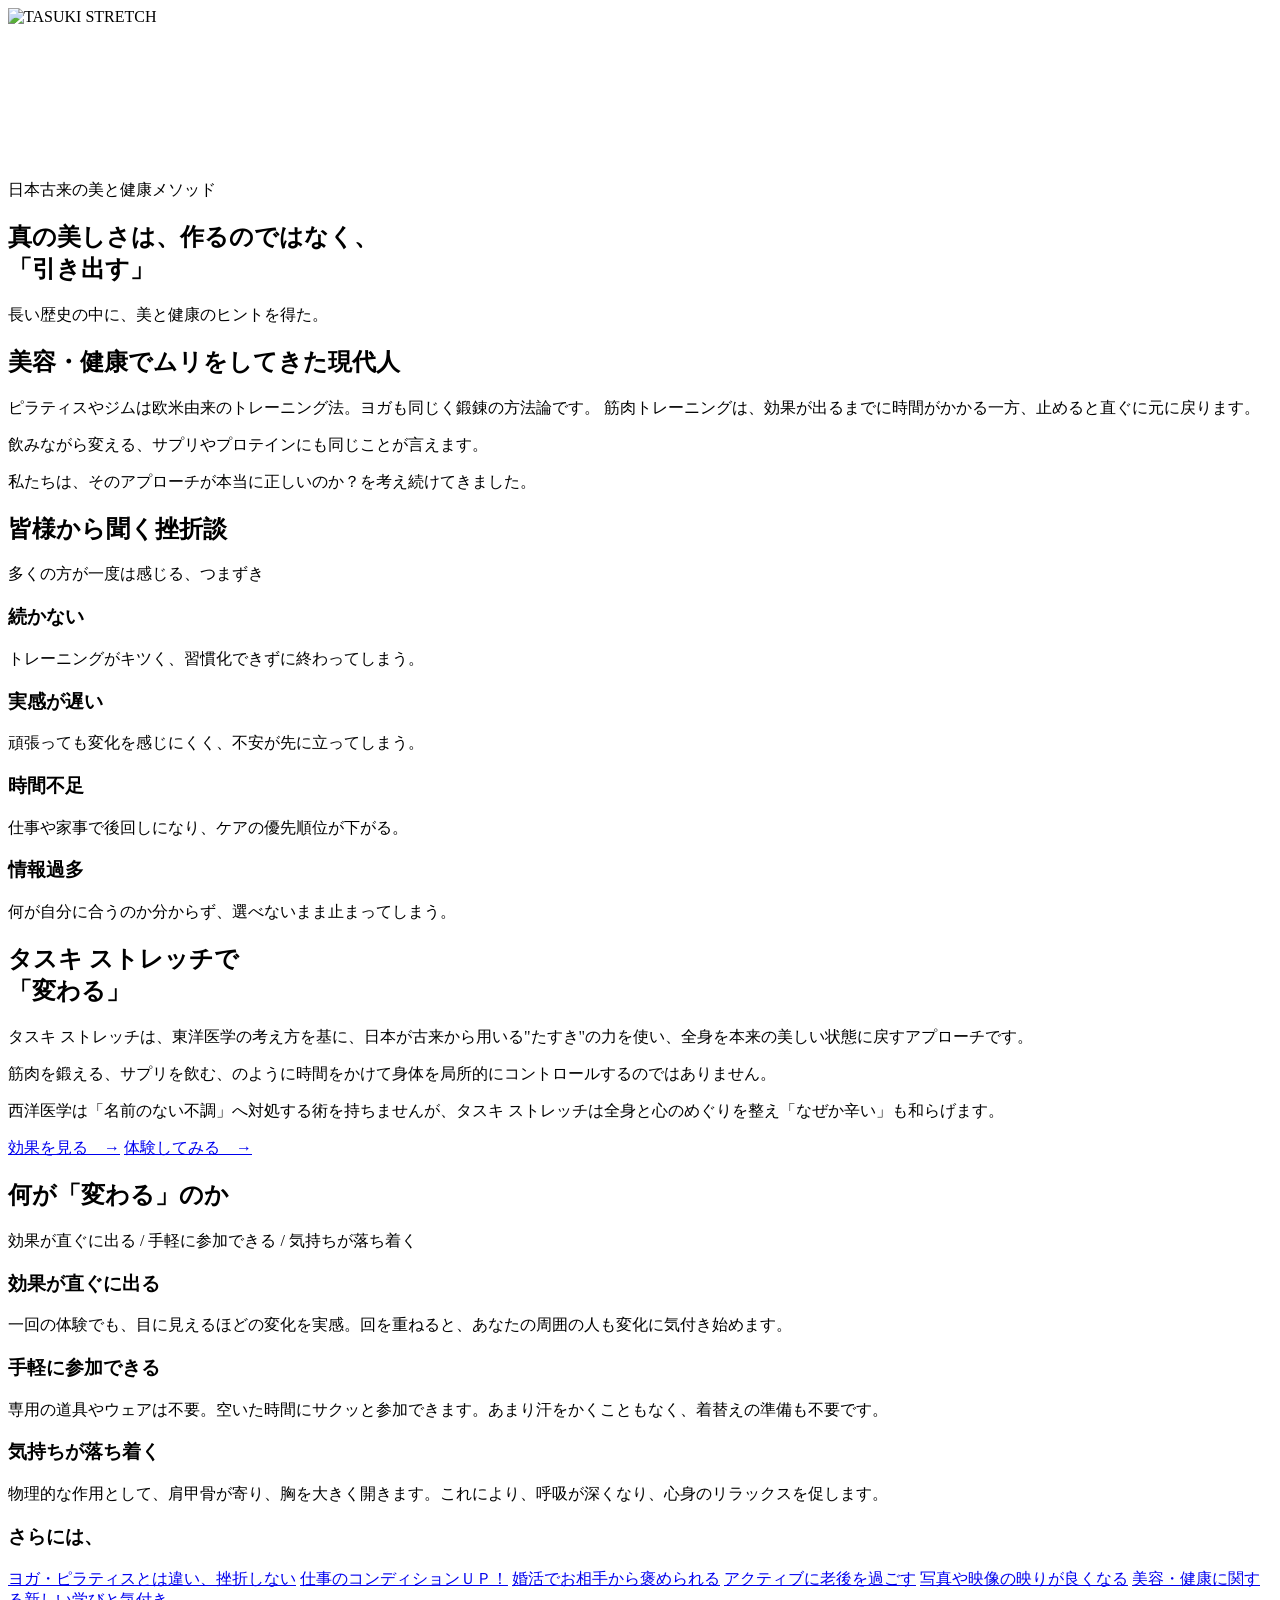
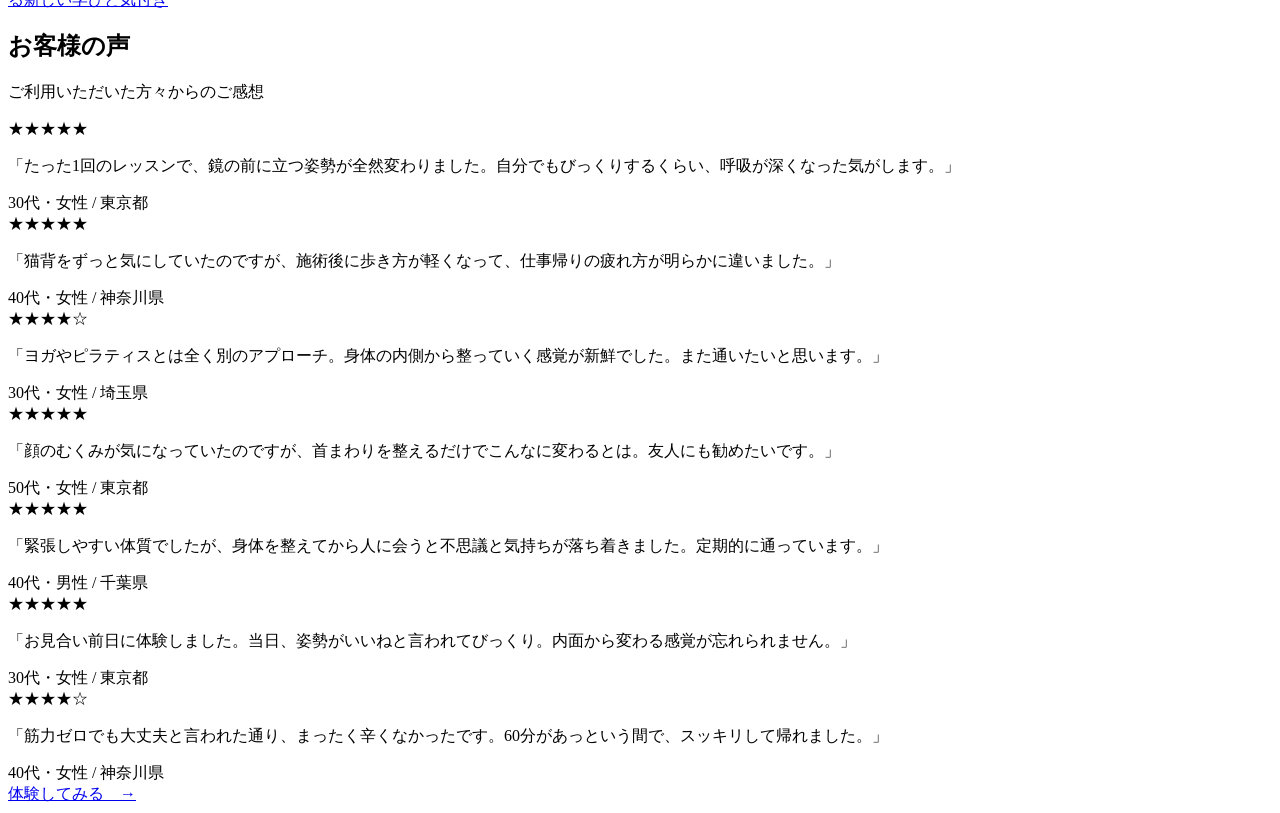
==== tasuki.ibjapan.jp/dev/index.html @ 0902533d "contents changed" ====
<!doctype html>
<html lang="ja">
<head>
	<meta charset="utf-8" />
	<meta name="viewport" content="width=device-width, initial-scale=1" />
	<meta name="description" content="日本古来のタスキを用いて身体と心を整える、タスキストレッチのサービスブランドページ。" />
	<title>トップ | TASUKI STRETCH</title>
	<link rel="icon" href="favicon.ico" sizes="any" />
	<link rel="icon" type="image/png" href="favicon-32x32.png" sizes="32x32" />
	<link rel="apple-touch-icon" href="apple-touch-icon.png" />
	<link rel="stylesheet" href="styles.css" />
</head>
<body>
	<div class="obi-opening" aria-hidden="true">
		<div class="obi-band" style="--obi-color: rgba(214, 109, 125, .90); --obi-dir: -1;"></div>
		<div class="obi-band" style="--obi-color: rgba(198, 146, 64, .88); --obi-dir: 1;"></div>
		<div class="obi-band" style="--obi-color: rgba(104, 156, 123, .88); --obi-dir: -1;"></div>
		<div class="obi-band" style="--obi-color: rgba(96, 155, 180, .88); --obi-dir: 1;"></div>
		<div class="obi-band" style="--obi-color: rgba(200, 188, 171, .88); --obi-dir: -1;"></div>
		<img class="obi-logo" src="images/tasuki-logo.png" alt="TASUKI STRETCH" />
	</div>

	<div class="site-bg" aria-hidden="true">
		<canvas id="flow-canvas"></canvas>
		<div class="bg-noise"></div>
	</div>

	<header class="site-header">
		<div class="header-inner">
			<div id="shared-menu" data-menu-src="partials/menu.html" data-base-prefix=""></div>
		</div>
	</header>

	<main id="top">
		<section class="hero container" aria-label="ファーストビュー">
			<div class="hero-inner">
				<span class="kicker" data-hero-step>日本古来の美と健康メソッド</span>
				<h1 data-hero-step>真の美しさは、作るのではなく、<br />「引き出す」</h1>
				<p class="hero-sub" data-hero-step>長い歴史の中に、美と健康のヒントを得た。</p>
			</div>
		</section>

		<section class="section" id="challenge" aria-labelledby="challenge-title">
			<div class="container grid-2">
				<h2 class="en-title label-vertical en" data-reveal><span>美容・健康でムリ</span><span>をしてきた現代人</span></h2>
				<div class="manifesto-copy" id="challenge-title">
					<p class="fade-line">ピラティスやジムは欧米由来のトレーニング法。ヨガも同じく鍛錬の方法論です。
						筋肉トレーニングは、効果が出るまでに時間がかかる一方、止めると直ぐに元に戻ります。</p>
					<p class="fade-line">飲みながら変える、サプリやプロテインにも同じことが言えます。</p>
					<p class="fade-line">私たちは、そのアプローチが本当に正しいのか？を考え続けてきました。</p>
				</div>
			</div>
		</section>

		<section class="section setbacks" id="setbacks" aria-labelledby="setbacks-title">
			<div class="container">
				<div class="section-head" data-reveal>
					<h2 class="en-title" id="setbacks-title">皆様から聞く挫折談</h2>
					<p>多くの方が一度は感じる、つまずき</p>
				</div>
				<div class="setback-grid">
					<article class="setback-card" data-reveal>
						<h3>続かない</h3>
						<p>トレーニングがキツく、習慣化できずに終わってしまう。</p>
					</article>
					<article class="setback-card" data-reveal>
						<h3>実感が遅い</h3>
						<p>頑張っても変化を感じにくく、不安が先に立ってしまう。</p>
					</article>
					<article class="setback-card" data-reveal>
						<h3>時間不足</h3>
						<p>仕事や家事で後回しになり、ケアの優先順位が下がる。</p>
					</article>
					<article class="setback-card" data-reveal>
						<h3>情報過多</h3>
						<p>何が自分に合うのか分からず、選べないまま止まってしまう。</p>
					</article>
				</div>
			</div>
		</section>

		<section class="section" id="manifesto" aria-labelledby="manifesto-title">
			<div class="container grid-2">
				<h2 class="en-title label-vertical en" data-reveal>タスキ ストレッチで</br>「変わる」</h2>
				<div class="manifesto-copy" id="manifesto-title">
					<p class="fade-line">タスキ ストレッチは、東洋医学の考え方を基に、日本が古来から用いる"たすき"の力を使い、全身を本来の美しい状態に戻すアプローチです。</p>
					<p class="fade-line">筋肉を鍛える、サプリを飲む、のように時間をかけて身体を局所的にコントロールするのではありません。</p>
					<p class="fade-line">西洋医学は「名前のない不調」へ対処する術を持ちませんが、タスキ ストレッチは全身と心のめぐりを整え「なぜか辛い」も和らげます。</p>
				</div>
			</div>
		</section>

		<div class="container manifesto-effect-cta" data-reveal>
			<a class="btn" href="effect/index.html">効果を見る　→</a>
			<a class="btn" href="https://reserva.be/tasukistretch/reserve?mode=service_staff&search_evt_no=13eJwzNTa3MDIHAARiAUE" target="_blank" rel="noopener noreferrer">体験してみる　→</a>
		</div>

		<section class="section" id="technology" aria-labelledby="technology-title">
			<div class="container">
				<div class="section-head" data-reveal>
					  <h2 class="en-title" id="technology-title">何が「変わる」のか</h2>
					  <p>効果が直ぐに出る / 手軽に参加できる / 気持ちが落ち着く</p>
				</div>

				<div class="tech-grid">
					<article class="tech-card" data-reveal>
						<div class="tech-media tech-1" role="img" aria-label="生薬を抽象化した立体表現"></div>
						<div class="tech-body">
							  <h3>効果が直ぐに出る</h3>
							<p>一回の体験でも、目に見えるほどの変化を実感。回を重ねると、あなたの周囲の人も変化に気付き始めます。</p>
						</div>
					</article>

					<article class="tech-card" data-reveal>
						<div class="tech-media tech-2" role="img" aria-label="経絡を模した光の抽象ライン"></div>
						<div class="tech-body">
							  <h3>手軽に参加できる</h3>
							<p>専用の道具やウェアは不要。空いた時間にサクッと参加できます。あまり汗をかくこともなく、着替えの準備も不要です。</p>
						</div>
					</article>

					<article class="tech-card" data-reveal>
						<div class="tech-media tech-3" role="img" aria-label="気血水の巡りを示す粒子の流れ"></div>
						<div class="tech-body">
							  <h3>気持ちが落ち着く</h3>
							<p>物理的な作用として、肩甲骨が寄り、胸を大きく開きます。これにより、呼吸が深くなり、心身のリラックスを促します。</p>
						</div>
					</article>
				</div>

				<h3 class="change-links-title" data-reveal>さらには、</h3>

				<div class="change-links" data-reveal>
					<a class="change-link-card" href="effect/index.html#retry-fitness">ヨガ・ピラティスとは違い、挫折しない</a>
					<a class="change-link-card" href="effect/index.html#work-condition">仕事のコンディションＵＰ！</a>
					<a class="change-link-card" href="effect/index.html#marriage-activity">婚活でお相手から褒められる</a>
					<a class="change-link-card" href="effect/index.html#aging-care">アクティブに老後を過ごす</a>
					<a class="change-link-card" href="effect/index.html#photo-video">写真や映像の映りが良くなる</a>
					<a class="change-link-card" href="effect/index.html#beauty-health-insight">美容・健康に関する新しい学びと気付き</a>
				</div>
			</div>
		</section>

		<section class="section voices" id="voices" aria-labelledby="voices-title">
			<div class="container">
				<div class="section-head" data-reveal>
					<h2 class="en-title" id="voices-title">お客様の声</h2>
					<p>ご利用いただいた方々からのご感想</p>
				</div>
				<div class="voices-track" role="region" aria-label="お客様の声カルーセル">
					<article class="voice-card">
						<div class="voice-stars">★★★★★</div>
						<p class="voice-text">「たった1回のレッスンで、鏡の前に立つ姿勢が全然変わりました。自分でもびっくりするくらい、呼吸が深くなった気がします。」</p>
						<div class="voice-author"><div class="voice-avatar" aria-hidden="true"></div><span>30代・女性 / 東京都</span></div>
					</article>
					<article class="voice-card">
						<div class="voice-stars">★★★★★</div>
						<p class="voice-text">「猫背をずっと気にしていたのですが、施術後に歩き方が軽くなって、仕事帰りの疲れ方が明らかに違いました。」</p>
						<div class="voice-author"><div class="voice-avatar" aria-hidden="true"></div><span>40代・女性 / 神奈川県</span></div>
					</article>
					<article class="voice-card">
						<div class="voice-stars">★★★★☆</div>
						<p class="voice-text">「ヨガやピラティスとは全く別のアプローチ。身体の内側から整っていく感覚が新鮮でした。また通いたいと思います。」</p>
						<div class="voice-author"><div class="voice-avatar" aria-hidden="true"></div><span>30代・女性 / 埼玉県</span></div>
					</article>
					<article class="voice-card">
						<div class="voice-stars">★★★★★</div>
						<p class="voice-text">「顔のむくみが気になっていたのですが、首まわりを整えるだけでこんなに変わるとは。友人にも勧めたいです。」</p>
						<div class="voice-author"><div class="voice-avatar" aria-hidden="true"></div><span>50代・女性 / 東京都</span></div>
					</article>
					<article class="voice-card">
						<div class="voice-stars">★★★★★</div>
						<p class="voice-text">「緊張しやすい体質でしたが、身体を整えてから人に会うと不思議と気持ちが落ち着きました。定期的に通っています。」</p>
						<div class="voice-author"><div class="voice-avatar" aria-hidden="true"></div><span>40代・男性 / 千葉県</span></div>
					</article>
					<article class="voice-card">
						<div class="voice-stars">★★★★★</div>
						<p class="voice-text">「お見合い前日に体験しました。当日、姿勢がいいねと言われてびっくり。内面から変わる感覚が忘れられません。」</p>
						<div class="voice-author"><div class="voice-avatar" aria-hidden="true"></div><span>30代・女性 / 東京都</span></div>
					</article>
					<article class="voice-card">
						<div class="voice-stars">★★★★☆</div>
						<p class="voice-text">「筋力ゼロでも大丈夫と言われた通り、まったく辛くなかったです。60分があっという間で、スッキリして帰れました。」</p>
						<div class="voice-author"><div class="voice-avatar" aria-hidden="true"></div><span>40代・女性 / 神奈川県</span></div>
					</article>
				</div>
			</div>
		</section>

		<div class="container voices-cta" data-reveal>
			<a class="btn" href="https://reserva.be/tasukistretch/reserve?mode=service_staff&search_evt_no=13eJwzNTa3MDIHAARiAUE" target="_blank" rel="noopener noreferrer">体験してみる　→</a>
		</div>

	</main>

	<div id="shared-footer" data-footer-src="partials/footer.html" data-base-prefix=""></div>

	<script src="menu-loader.js" defer></script>
	<script src="footer-loader.js" defer></script>
	<script src="main.js" defer></script>
</body>
</html>
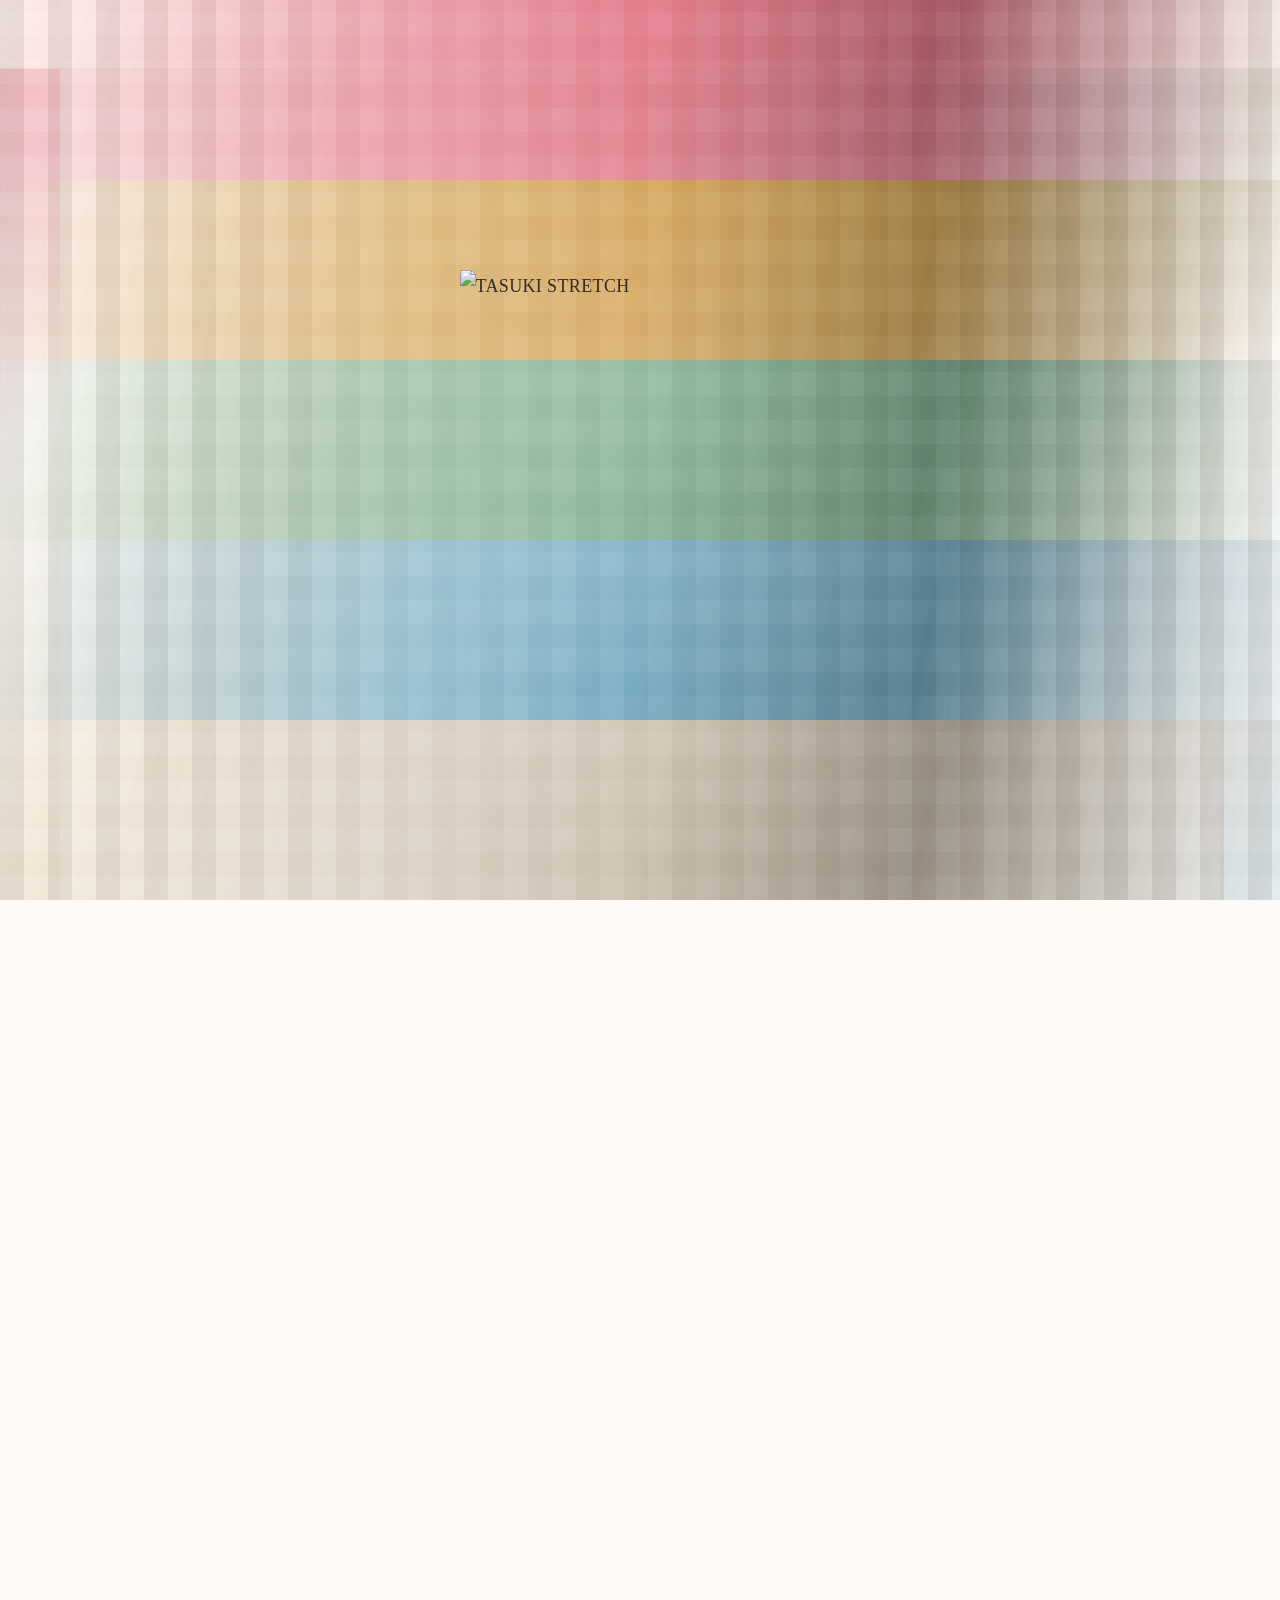
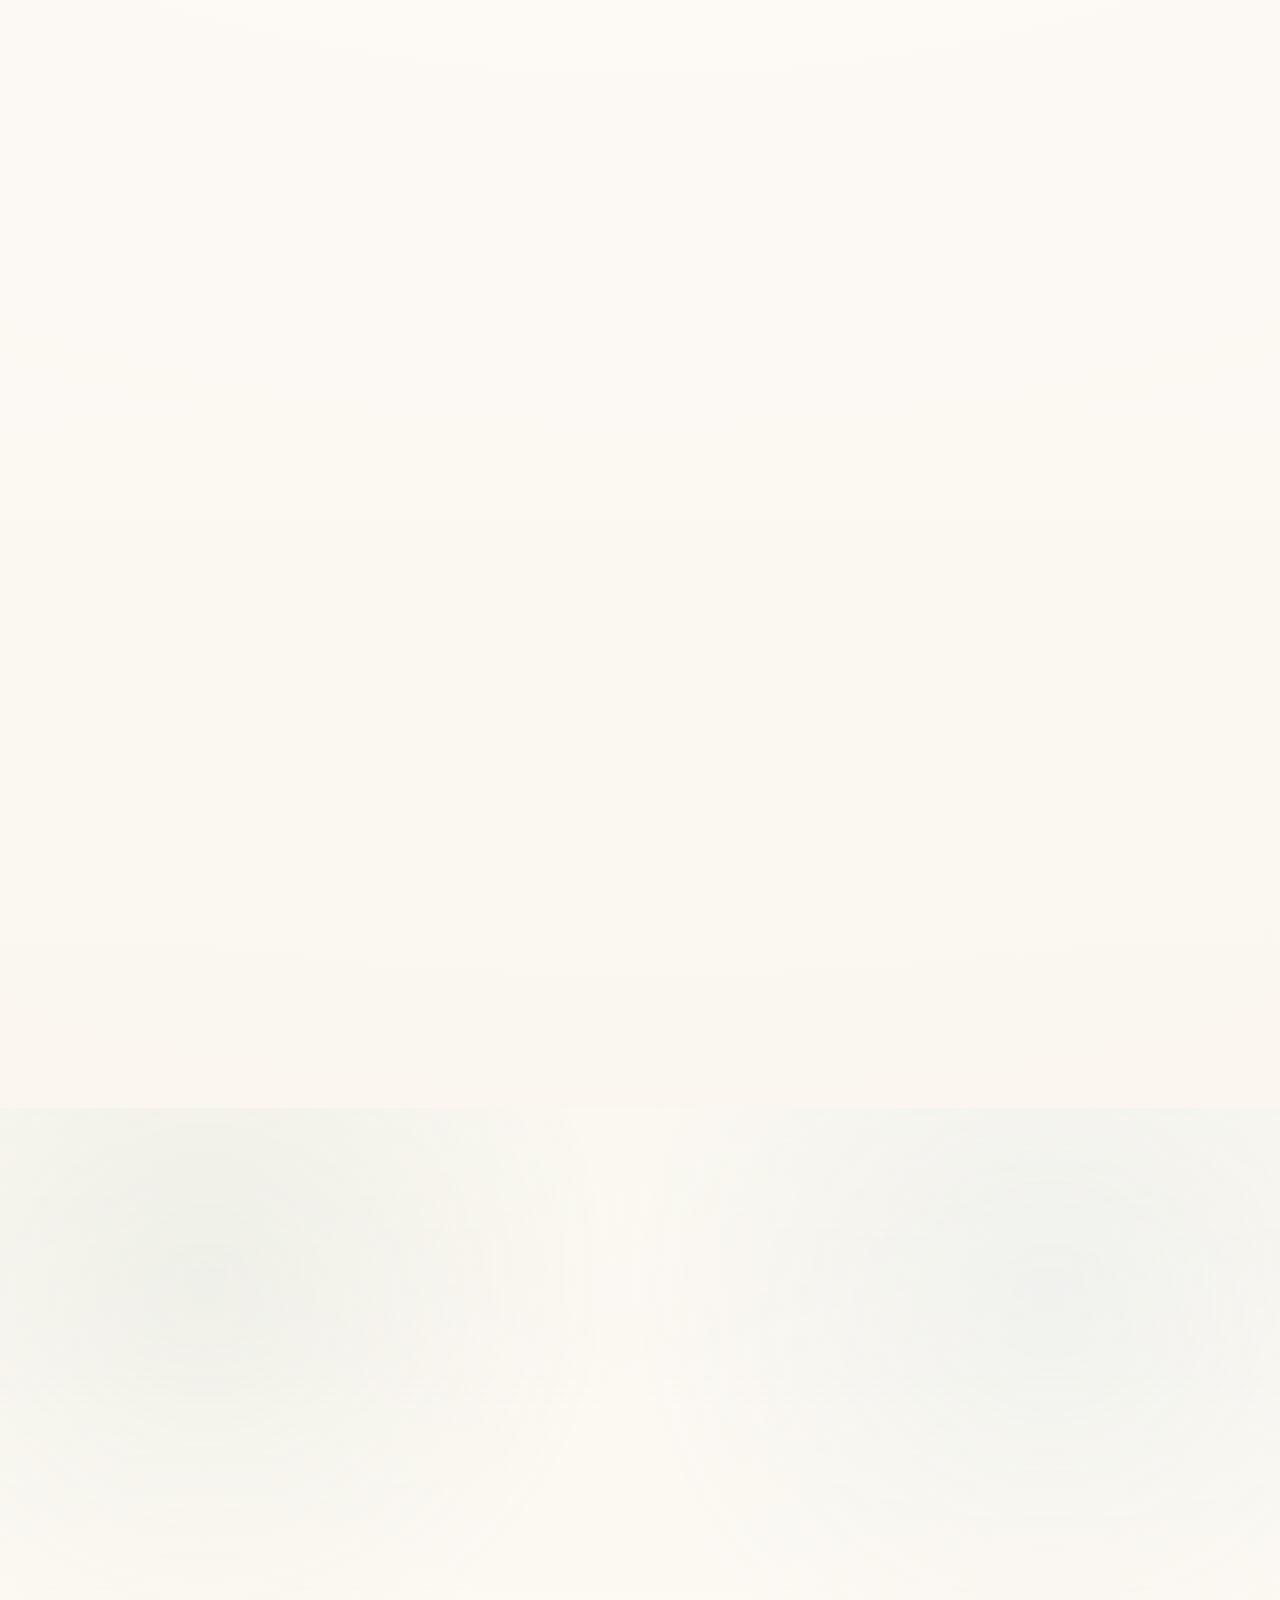
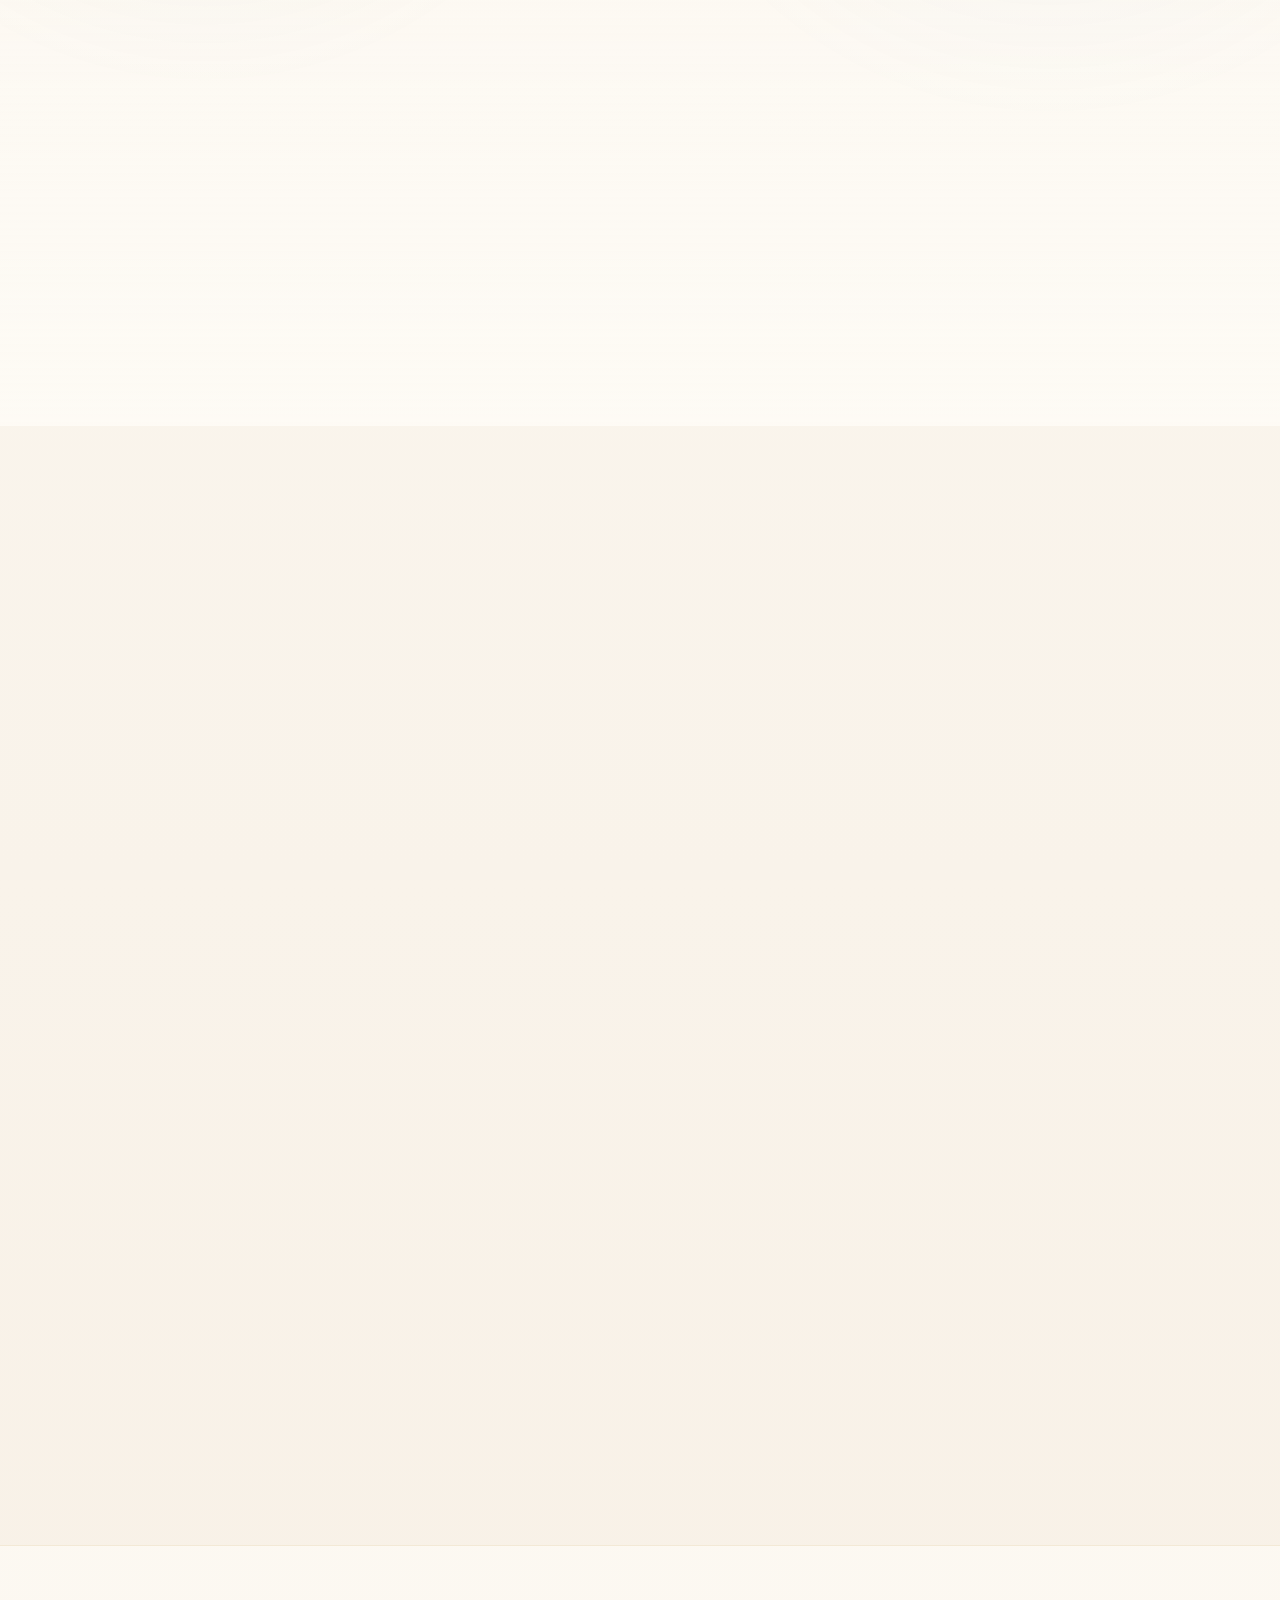
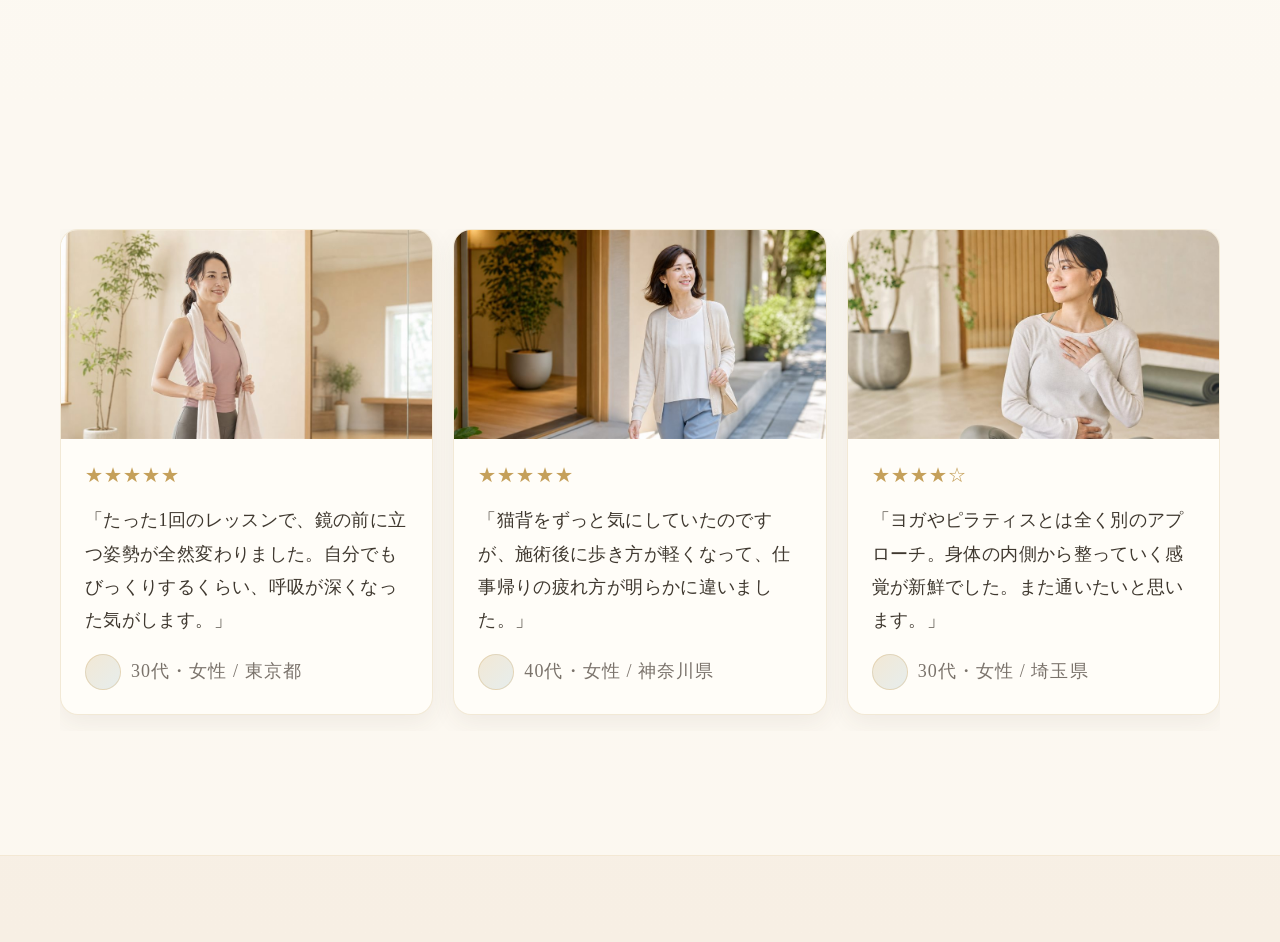
==== commit 99aa2f30: "update contents" ====
--- a/tasuki.ibjapan.jp/dev/index.html
+++ b/tasuki.ibjapan.jp/dev/index.html
@@ -95,6 +95,39 @@
 			<a class="btn" href="https://reserva.be/tasukistretch/reserve?mode=service_staff&search_evt_no=13eJwzNTa3MDIHAARiAUE" target="_blank" rel="noopener noreferrer">体験してみる　→</a>
 		</div>
 
+		<section class="section lesson" id="lesson" aria-labelledby="lesson-title">
+			<div class="container">
+				<div class="section-head lesson-head" data-reveal>
+					<h2 class="en-title" id="lesson-title">レッスン</h2>
+					<p>全身のツボと経絡を、<br />タスキと14のポーズで整える</p>
+				</div>
+
+				<div class="lesson-grid">
+					<article class="lesson-panel" data-reveal>
+						<figure class="lesson-visual">
+							<img src="images/lesson-meridians.jpg" alt="全身をめぐるツボと経絡の全体像" loading="lazy" />
+						</figure>
+						<div class="lesson-copy">
+							<span class="lesson-index">01</span>
+							<h3>全身をめぐるツボと経絡</h3>
+							<p>WHOにより世界的に認められた、全身をめぐる361個のツボとそれらを繋ぐ14本の経絡。タスキ ストレッチでは、そのゆがみが身体の不調につながると考え、全身のめぐりに着目します。</p>
+						</div>
+					</article>
+
+					<article class="lesson-panel" data-reveal>
+						<figure class="lesson-visual">
+							<img src="images/lesson-poses.jpg" alt="タスキを使った複数のストレッチポーズ" loading="lazy" />
+						</figure>
+						<div class="lesson-copy">
+							<span class="lesson-index">02</span>
+							<h3>14のポーズで全身を整える</h3>
+							<p>14のポーズにタスキを掛け合わせ、ツボと経絡を正しい位置へ戻すことで、身体の一部だけではなく、全身の不調を緩和するレッスンへ導きます。</p>
+						</div>
+					</article>
+				</div>
+			</div>
+		</section>
+
 		<section class="section" id="technology" aria-labelledby="technology-title">
 			<div class="container">
 				<div class="section-head" data-reveal>
@@ -149,39 +182,74 @@
 				</div>
 				<div class="voices-track" role="region" aria-label="お客様の声カルーセル">
 					<article class="voice-card">
-						<div class="voice-stars">★★★★★</div>
-						<p class="voice-text">「たった1回のレッスンで、鏡の前に立つ姿勢が全然変わりました。自分でもびっくりするくらい、呼吸が深くなった気がします。」</p>
-						<div class="voice-author"><div class="voice-avatar" aria-hidden="true"></div><span>30代・女性 / 東京都</span></div>
-					</article>
-					<article class="voice-card">
-						<div class="voice-stars">★★★★★</div>
-						<p class="voice-text">「猫背をずっと気にしていたのですが、施術後に歩き方が軽くなって、仕事帰りの疲れ方が明らかに違いました。」</p>
-						<div class="voice-author"><div class="voice-avatar" aria-hidden="true"></div><span>40代・女性 / 神奈川県</span></div>
-					</article>
-					<article class="voice-card">
-						<div class="voice-stars">★★★★☆</div>
-						<p class="voice-text">「ヨガやピラティスとは全く別のアプローチ。身体の内側から整っていく感覚が新鮮でした。また通いたいと思います。」</p>
-						<div class="voice-author"><div class="voice-avatar" aria-hidden="true"></div><span>30代・女性 / 埼玉県</span></div>
-					</article>
-					<article class="voice-card">
-						<div class="voice-stars">★★★★★</div>
-						<p class="voice-text">「顔のむくみが気になっていたのですが、首まわりを整えるだけでこんなに変わるとは。友人にも勧めたいです。」</p>
-						<div class="voice-author"><div class="voice-avatar" aria-hidden="true"></div><span>50代・女性 / 東京都</span></div>
-					</article>
-					<article class="voice-card">
-						<div class="voice-stars">★★★★★</div>
-						<p class="voice-text">「緊張しやすい体質でしたが、身体を整えてから人に会うと不思議と気持ちが落ち着きました。定期的に通っています。」</p>
-						<div class="voice-author"><div class="voice-avatar" aria-hidden="true"></div><span>40代・男性 / 千葉県</span></div>
-					</article>
-					<article class="voice-card">
-						<div class="voice-stars">★★★★★</div>
-						<p class="voice-text">「お見合い前日に体験しました。当日、姿勢がいいねと言われてびっくり。内面から変わる感覚が忘れられません。」</p>
-						<div class="voice-author"><div class="voice-avatar" aria-hidden="true"></div><span>30代・女性 / 東京都</span></div>
-					</article>
-					<article class="voice-card">
-						<div class="voice-stars">★★★★☆</div>
-						<p class="voice-text">「筋力ゼロでも大丈夫と言われた通り、まったく辛くなかったです。60分があっという間で、スッキリして帰れました。」</p>
-						<div class="voice-author"><div class="voice-avatar" aria-hidden="true"></div><span>40代・女性 / 神奈川県</span></div>
+						<figure class="voice-media">
+							<img src="images/voice-01-posture.jpg" alt="姿勢が整い、呼吸が深くなった30代女性のイメージ" loading="lazy" />
+						</figure>
+						<div class="voice-content">
+							<div class="voice-stars">★★★★★</div>
+							<p class="voice-text">「たった1回のレッスンで、鏡の前に立つ姿勢が全然変わりました。自分でもびっくりするくらい、呼吸が深くなった気がします。」</p>
+							<div class="voice-author"><div class="voice-avatar" aria-hidden="true"></div><span>30代・女性 / 東京都</span></div>
+						</div>
+					</article>
+					<article class="voice-card">
+						<figure class="voice-media">
+							<img src="images/voice-02-walking.jpg" alt="猫背の悩みが和らぎ、軽やかに歩く40代女性のイメージ" loading="lazy" />
+						</figure>
+						<div class="voice-content">
+							<div class="voice-stars">★★★★★</div>
+							<p class="voice-text">「猫背をずっと気にしていたのですが、施術後に歩き方が軽くなって、仕事帰りの疲れ方が明らかに違いました。」</p>
+							<div class="voice-author"><div class="voice-avatar" aria-hidden="true"></div><span>40代・女性 / 神奈川県</span></div>
+						</div>
+					</article>
+					<article class="voice-card">
+						<figure class="voice-media">
+							<img src="images/voice-03-alignment.jpg" alt="身体の内側から整う感覚を得た30代女性のイメージ" loading="lazy" />
+						</figure>
+						<div class="voice-content">
+							<div class="voice-stars">★★★★☆</div>
+							<p class="voice-text">「ヨガやピラティスとは全く別のアプローチ。身体の内側から整っていく感覚が新鮮でした。また通いたいと思います。」</p>
+							<div class="voice-author"><div class="voice-avatar" aria-hidden="true"></div><span>30代・女性 / 埼玉県</span></div>
+						</div>
+					</article>
+					<article class="voice-card">
+						<figure class="voice-media">
+							<img src="images/voice-04-neck.jpg" alt="首まわりが整い、すっきりした表情の50代女性のイメージ" loading="lazy" />
+						</figure>
+						<div class="voice-content">
+							<div class="voice-stars">★★★★★</div>
+							<p class="voice-text">「顔のむくみが気になっていたのですが、首まわりを整えるだけでこんなに変わるとは。友人にも勧めたいです。」</p>
+							<div class="voice-author"><div class="voice-avatar" aria-hidden="true"></div><span>50代・女性 / 東京都</span></div>
+						</div>
+					</article>
+					<article class="voice-card">
+						<figure class="voice-media">
+							<img src="images/voice-05-calm.jpg" alt="人と会う前に落ち着いた表情を見せる40代男性のイメージ" loading="lazy" />
+						</figure>
+						<div class="voice-content">
+							<div class="voice-stars">★★★★★</div>
+							<p class="voice-text">「緊張しやすい体質でしたが、身体を整えてから人に会うと不思議と気持ちが落ち着きました。定期的に通っています。」</p>
+							<div class="voice-author"><div class="voice-avatar" aria-hidden="true"></div><span>40代・男性 / 千葉県</span></div>
+						</div>
+					</article>
+					<article class="voice-card">
+						<figure class="voice-media">
+							<img src="images/voice-06-omiai.jpg" alt="お見合い前に姿勢が整った30代女性のイメージ" loading="lazy" />
+						</figure>
+						<div class="voice-content">
+							<div class="voice-stars">★★★★★</div>
+							<p class="voice-text">「お見合い前日に体験しました。当日、姿勢がいいねと言われてびっくり。内面から変わる感覚が忘れられません。」</p>
+							<div class="voice-author"><div class="voice-avatar" aria-hidden="true"></div><span>30代・女性 / 東京都</span></div>
+						</div>
+					</article>
+					<article class="voice-card">
+						<figure class="voice-media">
+							<img src="images/voice-07-refresh.jpg" alt="負担の少ないセッション後にすっきりした40代女性のイメージ" loading="lazy" />
+						</figure>
+						<div class="voice-content">
+							<div class="voice-stars">★★★★☆</div>
+							<p class="voice-text">「筋力ゼロでも大丈夫と言われた通り、まったく辛くなかったです。60分があっという間で、スッキリして帰れました。」</p>
+							<div class="voice-author"><div class="voice-avatar" aria-hidden="true"></div><span>40代・女性 / 神奈川県</span></div>
+						</div>
 					</article>
 				</div>
 			</div>
--- a/tasuki.ibjapan.jp/dev/styles.css
+++ b/tasuki.ibjapan.jp/dev/styles.css
@@ -0,0 +1,2114 @@
+﻿:root {
+  --ink: #2f2924;
+  --sumi: #473d35;
+  --paper: #fbf7f0;
+  --paper-2: #f4ede2;
+  --gold: #c5a05a;
+  --matcha: #8faf9b;
+  --rose: #dfa3aa;
+  --beige: #d8c2a6;
+  --greige: #d8d2c8;
+  --blue: #8fb8c8;
+  --white: #fffdf8;
+  --max: 1160px;
+  --gogyo-fire: rgba(214, 109, 125, .42);
+  --gogyo-earth: rgba(198, 146, 64, .40);
+  --gogyo-wood: rgba(104, 156, 123, .42);
+  --gogyo-metal: rgba(200, 188, 171, .42);
+  --gogyo-water: rgba(96, 155, 180, .40);
+  --gogyo-silk: rgba(255, 251, 246, .42);
+  /* Font sizes */
+  --font-xxs: 18px;
+  --font-xs: 18px;
+  --font-sm: 18px;
+  --font-base: 18px;
+  --font-md: 18px;
+  --font-lg: 20px;
+  --font-xl: 24px;
+  --font-2xl: 26px;
+  --font-3xl: 28px;
+}
+
+* { box-sizing: border-box; }
+
+html, body {
+  margin: 0;
+  padding: 0;
+}
+
+body {
+  color: var(--ink);
+  background:
+    radial-gradient(circle at 50% 0%, rgba(255, 255, 255, .36), transparent 54%),
+    linear-gradient(180deg, #fffaf6 0%, var(--paper) 42%, #f7efe4 100%);
+  font-family: "Yu Mincho", "Hiragino Mincho ProN", "Yu Gothic", "Hiragino Sans", "Noto Sans JP", serif;
+  font-size: 18px;
+  line-height: 1.85;
+  letter-spacing: .02em;
+}
+
+a { color: inherit; text-decoration: none; }
+
+/* Font size utility classes */
+.text-xs { font-size: var(--font-xs); }
+.text-sm { font-size: var(--font-sm); }
+.text-base { font-size: var(--font-base); }
+.text-md { font-size: var(--font-md); }
+.text-lg { font-size: var(--font-lg); }
+.text-xl { font-size: var(--font-xl); }
+.text-2xl { font-size: var(--font-2xl); }
+.text-3xl { font-size: var(--font-3xl); }
+
+.site-bg {
+  position: fixed;
+  inset: 0;
+  z-index: -2;
+  overflow: hidden;
+  pointer-events: none;
+}
+
+.site-bg::before {
+  content: "";
+  position: absolute;
+  inset: -12%;
+  background:
+    radial-gradient(circle at 10% 16%, var(--gogyo-fire), transparent 20%),
+    radial-gradient(circle at 30% 12%, var(--gogyo-earth), transparent 19%),
+    radial-gradient(circle at 50% 14%, var(--gogyo-wood), transparent 20%),
+    radial-gradient(circle at 70% 12%, var(--gogyo-water), transparent 19%),
+    radial-gradient(circle at 90% 16%, var(--gogyo-metal), transparent 18%),
+    linear-gradient(118deg,
+      var(--gogyo-silk) 0%,
+      rgba(214, 109, 125, .26) 10%,
+      rgba(255, 251, 246, .28) 22%,
+      rgba(198, 146, 64, .28) 36%,
+      rgba(255, 251, 246, .26) 49%,
+      rgba(104, 156, 123, .28) 63%,
+      rgba(255, 251, 246, .30) 76%,
+      rgba(96, 155, 180, .26) 90%,
+      rgba(200, 188, 171, .24) 100%);
+  filter: blur(10px) saturate(1.18);
+  opacity: .96;
+}
+
+#flow-canvas {
+  position: absolute;
+  inset: 0;
+  width: 100%;
+  height: 100%;
+  opacity: .48;
+  z-index: 1;
+}
+
+.bg-noise {
+  position: absolute;
+  inset: 0;
+  z-index: 2;
+  background-image:
+    linear-gradient(90deg, rgba(71, 61, 53, .03) 1px, transparent 1px),
+    linear-gradient(rgba(71, 61, 53, .025) 1px, transparent 1px);
+  background-size: 44px 44px;
+  mask-image: linear-gradient(180deg, rgba(0, 0, 0, .9), rgba(0, 0, 0, .25));
+}
+
+.obi-opening {
+  position: fixed;
+  inset: 0;
+  z-index: 80;
+  pointer-events: none;
+  display: grid;
+  grid-template-rows: repeat(5, minmax(0, 1fr));
+  opacity: 1;
+  visibility: visible;
+  transition: opacity .8s ease, visibility .8s ease;
+}
+
+.obi-opening::after {
+  content: "";
+  position: absolute;
+  inset: 0;
+  background: radial-gradient(circle at 50% 45%, rgba(255, 253, 248, .22), transparent 56%);
+}
+
+.obi-band {
+  position: relative;
+  overflow: hidden;
+  background: rgba(255, 253, 248, .10);
+  isolation: isolate;
+}
+
+.obi-band::before {
+  content: "";
+  position: absolute;
+  inset: 0;
+  background:
+    linear-gradient(102deg,
+      rgba(255, 255, 255, .08) 0%,
+      color-mix(in srgb, var(--obi-color) 78%, white 22%) 35%,
+      var(--obi-color) 50%,
+      color-mix(in srgb, var(--obi-color) 72%, black 28%) 72%,
+      rgba(255, 255, 255, .12) 100%);
+  transform: none;
+  filter: blur(.2px) saturate(1.12);
+  opacity: .98;
+  animation: obi-band-drift 7.2s ease-in-out infinite alternate;
+}
+
+.obi-band::after {
+  content: "";
+  position: absolute;
+  inset: 0;
+  background:
+    linear-gradient(90deg,
+      transparent 0%,
+      transparent 26%,
+      rgba(255, 255, 255, .05) 26%,
+      rgba(255, 255, 255, .05) 74%,
+      transparent 74%,
+      transparent 100%),
+    repeating-linear-gradient(
+      0deg,
+      rgba(255, 255, 255, .24) 0 24px,
+      rgba(255, 255, 255, .08) 24px 48px
+    ),
+    repeating-linear-gradient(
+      90deg,
+      rgba(46, 35, 24, .16) 0 24px,
+      rgba(255, 255, 255, .02) 24px 48px
+    );
+  background-blend-mode: screen, multiply, normal;
+  transform: none;
+  opacity: .72;
+  mix-blend-mode: soft-light;
+  animation: obi-check-drift 8.6s ease-in-out infinite alternate;
+}
+
+.obi-opening.is-end {
+  opacity: 0;
+  visibility: hidden;
+}
+
+@keyframes obi-band-soft-out {
+  0% {
+    filter: blur(.2px) saturate(1.12);
+    opacity: .98;
+  }
+  100% {
+    filter: blur(9px) saturate(1.02);
+    opacity: 0;
+  }
+}
+
+@keyframes obi-check-soft-out {
+  0% {
+    opacity: .72;
+  }
+  100% {
+    filter: blur(7px);
+    opacity: 0;
+  }
+}
+
+@keyframes obi-band-drift {
+  0% {
+    transform: translateX(calc(var(--obi-dir, 1) * -18px));
+  }
+  100% {
+    transform: translateX(calc(var(--obi-dir, 1) * 18px));
+  }
+}
+
+@keyframes obi-check-drift {
+  0% {
+    transform: translateX(calc(var(--obi-dir, 1) * -24px));
+  }
+  100% {
+    transform: translateX(calc(var(--obi-dir, 1) * 24px));
+  }
+}
+
+.obi-opening.is-end .obi-band::before {
+  animation: obi-band-soft-out .96s ease forwards;
+}
+
+.obi-opening.is-end .obi-band::after {
+  animation: obi-check-soft-out .96s ease forwards;
+}
+
+.obi-logo {
+  position: fixed;
+  top: 50%;
+  left: 50%;
+  transform: translate(-50%, -50%);
+  z-index: 81;
+  width: 360px;
+  height: 360px;
+  object-fit: contain;
+  opacity: .98;
+  filter: drop-shadow(0 8px 28px rgba(70, 55, 38, .18));
+}
+
+.obi-opening.is-end .obi-logo {
+  animation: obi-logo-out .96s ease forwards;
+}
+
+@keyframes obi-logo-out {
+  0% {
+    opacity: .98;
+    filter: drop-shadow(0 8px 28px rgba(70, 55, 38, .18));
+  }
+  100% {
+    opacity: 0;
+    filter: drop-shadow(0 8px 28px rgba(70, 55, 38, 0));
+  }
+}
+
+.site-header {
+  position: fixed;
+  top: 0;
+  left: 0;
+  right: 0;
+  z-index: 20;
+  backdrop-filter: blur(12px);
+  background: rgba(255, 250, 242, .78);
+  border-bottom: 1px solid rgba(197, 160, 90, .25);
+}
+
+.header-inner {
+  width: min(var(--max), calc(100% - 40px));
+  margin: 0 auto;
+  min-height: 68px;
+  display: flex;
+  align-items: center;
+  justify-content: space-between;
+}
+
+.brand {
+  display: inline-flex;
+  align-items: center;
+  gap: 12px;
+  font-family: "Yu Mincho", "Hiragino Mincho ProN", "Yu Gothic", "Hiragino Sans", "Noto Sans JP", serif;
+  font-size: var(--font-md);
+  font-weight: 700;
+  letter-spacing: .08em;
+  color: var(--sumi);
+}
+
+.brand-copy {
+  display: inline-flex;
+  flex-direction: column;
+  align-items: center;
+  gap: 2px;
+  line-height: 1.15;
+}
+
+.brand-name {
+  display: block;
+}
+
+.brand-subtitle {
+  display: block;
+  font-size: var(--font-xs);
+  font-weight: 500;
+  letter-spacing: .14em;
+  color: rgba(71, 61, 53, .72);
+}
+
+.brand img {
+  width: 40px;
+  height: 40px;
+  border-radius: 50%;
+  object-fit: cover;
+  border: 1px solid rgba(197, 160, 90, .36);
+}
+
+#shared-menu {
+  position: relative;
+}
+
+.menu-shell {
+  display: flex;
+  align-items: center;
+  position: relative;
+}
+
+.menu-toggle {
+  display: none;
+  width: 44px;
+  height: 44px;
+  border-radius: 10px;
+  border: 1px solid rgba(197, 160, 90, .5);
+  background: rgba(255, 255, 255, .78);
+  align-items: center;
+  justify-content: center;
+  flex-direction: column;
+  gap: 5px;
+  padding: 0;
+  cursor: pointer;
+}
+
+.menu-toggle-bar {
+  width: 20px;
+  height: 2px;
+  border-radius: 999px;
+  background: #5f554a;
+  transition: transform .2s ease, opacity .2s ease;
+}
+
+.menu-shell.is-open .menu-toggle-bar:nth-child(1) {
+  transform: translateY(7px) rotate(45deg);
+}
+
+.menu-shell.is-open .menu-toggle-bar:nth-child(2) {
+  opacity: 0;
+}
+
+.menu-shell.is-open .menu-toggle-bar:nth-child(3) {
+  transform: translateY(-7px) rotate(-45deg);
+}
+
+.nav {
+  display: flex;
+  gap: 12px;
+  align-items: center;
+  font-size: var(--font-md);
+  letter-spacing: .04em;
+  color: rgba(47, 41, 36, .78);
+}
+
+.nav a {
+  display: inline-flex;
+  align-items: center;
+  justify-content: center;
+  min-height: 52px;
+  padding: 0 16px;
+  border-radius: 999px;
+  border: 1px solid rgba(197, 160, 90, .45);
+  background: rgba(255, 255, 255, .62);
+  box-shadow: 0 8px 18px rgba(70, 55, 38, .09);
+  transition: transform .2s ease, box-shadow .2s ease, background .2s ease, color .2s ease;
+}
+
+.nav a:hover,
+.nav a:focus-visible {
+  color: #8a6b32;
+  background: rgba(255, 255, 255, .88);
+  transform: translateY(-1px);
+  box-shadow: 0 12px 24px rgba(70, 55, 38, .14);
+}
+
+.nav a.nav-cta {
+  color: #fffdf8;
+  border: 1px solid rgba(143, 56, 76, .4);
+  background: linear-gradient(135deg, #a85b6d, #c78696);
+  box-shadow: 0 10px 22px rgba(122, 54, 71, .24);
+}
+
+.nav a.nav-cta:hover,
+.nav a.nav-cta:focus-visible {
+  color: #fffdf8;
+  background: linear-gradient(135deg, #9d4f62, #bd7487);
+  box-shadow: 0 14px 28px rgba(122, 54, 71, .3);
+}
+
+.container {
+  width: min(var(--max), calc(100% - 64px));
+  margin: 0 auto;
+}
+
+.subpage-main {
+  padding-top: 96px;
+  padding-bottom: 88px;
+}
+
+.subpage-main .container {
+  padding-top: 20px;
+}
+
+.store-list {
+  display: grid;
+  gap: 20px;
+  margin-top: 28px;
+}
+
+.store-card {
+  display: grid;
+  grid-template-columns: minmax(0, 1.1fr) minmax(280px, .9fr);
+  gap: 14px;
+  border: 1px solid rgba(197, 160, 90, .3);
+  border-radius: 18px;
+  background: rgba(255, 253, 248, .9);
+  box-shadow: 0 14px 30px rgba(70, 55, 38, .1);
+  padding: 18px;
+}
+
+.store-info {
+  display: grid;
+  gap: 10px;
+  align-content: start;
+}
+
+.store-name {
+  margin: 0;
+  font-size: clamp(24px, 3.2vw, 34px);
+  line-height: 1.3;
+  letter-spacing: .06em;
+  color: #2f2924;
+}
+
+.store-meta {
+  margin: 0;
+  display: grid;
+  gap: 10px;
+}
+
+.store-meta div {
+  border-radius: 12px;
+  border: 1px solid rgba(197, 160, 90, .28);
+  background: rgba(255, 255, 255, .66);
+  padding: 10px 12px;
+}
+
+.store-meta dt {
+  font-size: var(--font-xs);
+  letter-spacing: .1em;
+  color: #8a6b32;
+}
+
+.store-meta dd {
+  margin: 6px 0 0;
+  color: #3f382f;
+  line-height: 1.75;
+}
+
+.store-sns {
+  margin-top: 0;
+  border-radius: 12px;
+  border: 1px dashed rgba(197, 160, 90, .42);
+  background: rgba(255, 255, 255, .58);
+  padding: 12px;
+}
+
+.store-sns-title {
+  margin: 0 0 8px;
+  font-size: var(--font-xs);
+  letter-spacing: .1em;
+  color: #8a6b32;
+}
+
+.store-sns-links {
+  display: flex;
+  flex-wrap: wrap;
+  gap: 8px;
+}
+
+.store-sns-link {
+  display: inline-flex;
+  align-items: center;
+  justify-content: center;
+  width: 48px;
+  height: 48px;
+  border-radius: 999px;
+  border: 1px solid rgba(197, 160, 90, .45);
+  background: rgba(255, 255, 255, .88);
+  color: #5a4d3f;
+  transition: background .2s ease, transform .2s ease, box-shadow .2s ease;
+}
+
+.store-sns-link img {
+  width: 26px;
+  height: 26px;
+  display: block;
+}
+
+.store-sns-link--instagram { color: #d24f7d; }
+.store-sns-link--line { color: #07b53b; }
+.store-sns-link--x { color: #1f1f1f; }
+.store-sns-link--blog { color: #8a6b32; }
+.store-sns-link--threads { color: #1f1f1f; }
+.store-sns-link--tiktok { color: #111111; }
+
+.store-sns-label {
+  position: absolute;
+  width: 1px;
+  height: 1px;
+  padding: 0;
+  margin: -1px;
+  overflow: hidden;
+  clip: rect(0, 0, 0, 0);
+  white-space: nowrap;
+  border: 0;
+}
+
+.store-sns-link:hover,
+.store-sns-link:focus-visible {
+  background: rgba(255, 255, 255, .98);
+  transform: translateY(-1px);
+  box-shadow: 0 8px 16px rgba(70, 55, 38, .12);
+}
+
+.store-map {
+  min-height: 260px;
+}
+
+.store-map iframe {
+  width: 100%;
+  height: 100%;
+  border: 0;
+  border-radius: 14px;
+}
+
+.store-card-cta {
+  grid-column: 1 / -1;
+  margin-top: 0;
+  text-align: center;
+}
+
+.section { padding: 124px 0; }
+
+.hero {
+  position: relative;
+  overflow: hidden;
+  min-height: 100vh;
+  display: grid;
+  align-items: end;
+  padding-top: 88px;
+  padding-bottom: 72px;
+}
+
+.hero::before {
+  content: "";
+  position: absolute;
+  inset: -8% -4% 0;
+  z-index: -1;
+  background:
+    radial-gradient(circle at 18% 28%, rgba(255, 251, 246, .52), transparent 42%),
+    radial-gradient(circle at 82% 18%, rgba(143, 184, 200, .22), transparent 38%),
+    radial-gradient(circle at 50% 72%, rgba(223, 163, 170, .18), transparent 44%);
+  filter: blur(12px);
+  transform: translate3d(0, var(--hero-mist-offset, 0px), 0);
+  will-change: transform;
+  pointer-events: none;
+}
+
+.hero::after {
+  content: "";
+  position: absolute;
+  inset: 0;
+  z-index: -2;
+  background:
+    linear-gradient(90deg, rgba(255, 250, 242, .44), rgba(255, 250, 242, .16) 52%, rgba(255, 250, 242, .48)),
+    url("images/hero.jpg") center top / cover no-repeat;
+  opacity: 1;
+}
+
+.hero-inner { max-width: 920px; }
+
+[data-hero-step] {
+  opacity: 0;
+  transform: translateY(14px);
+  transition: opacity .72s ease, transform .72s ease;
+}
+
+[data-hero-step].is-visible {
+  opacity: 1;
+  transform: translateY(0);
+}
+
+.kicker {
+  display: inline-flex;
+  align-items: center;
+  gap: 8px;
+  border: 1px solid rgba(197, 160, 90, .55);
+  border-radius: 999px;
+  background: rgba(255, 255, 255, .6);
+  padding: 8px 14px;
+  margin-bottom: 18px;
+  color: #8a6b32;
+  font-family: "Yu Mincho", "Hiragino Mincho ProN", "Yu Gothic", "Hiragino Sans", "Noto Sans JP", serif;
+  font-size: var(--font-xs);
+  letter-spacing: .15em;
+}
+
+.hero h1,
+.en-title {
+  margin: 0;
+  font-family: "Yu Mincho", "Hiragino Mincho ProN", "Yu Gothic", "Hiragino Sans", "Noto Sans JP", serif;
+  font-weight: 500;
+  letter-spacing: .08em;
+}
+
+.hero h1 {
+  font-size: clamp(44px, 8.4vw, 94px);
+  line-height: 1.12;
+  font-weight: 400;
+  letter-spacing: .04em;
+  color: #2f2924;
+}
+
+.en-title {
+  font-weight: 400;
+  letter-spacing: .04em;
+}
+
+.hero-sub {
+  margin-top: 24px;
+  max-width: 650px;
+  color: rgba(47, 41, 36, .78);
+  font-size: var(--font-base);
+}
+
+.scroll-cue {
+  margin-top: 46px;
+  font-family: "Yu Mincho", "Hiragino Mincho ProN", "Yu Gothic", "Hiragino Sans", "Noto Sans JP", serif;
+  font-size: var(--font-xs);
+  letter-spacing: .18em;
+  color: rgba(71, 61, 53, .72);
+}
+
+.grid-2 {
+  display: grid;
+  grid-template-columns: .86fr 1.14fr;
+  gap: 56px;
+  align-items: start;
+}
+
+.label-vertical {
+  font-family: "Yu Mincho", "Hiragino Mincho ProN", "Yu Gothic", "Hiragino Sans", "Noto Sans JP", serif;
+  font-size: clamp(22px, 3.8vw, 56px);
+  letter-spacing: .16em;
+  color: rgba(143, 184, 200, .95);
+  writing-mode: vertical-rl;
+  transform: rotate(180deg);
+}
+
+#challenge .label-vertical,
+#manifesto .label-vertical {
+  color: #9d4f62;
+  font-size: clamp(30px, 4.8vw, 62px);
+  line-height: 1.2;
+  letter-spacing: .04em;
+}
+
+.manifesto-copy {
+  max-width: 720px;
+  font-size: clamp(18px, 2.2vw, 30px);
+  line-height: 1.9;
+  color: #3f382f;
+}
+
+.fade-line {
+  opacity: 0;
+  transform: translateY(22px);
+  filter: blur(8px);
+  transition: opacity .9s ease, transform .9s ease, filter .9s ease;
+}
+
+.fade-line.is-visible {
+  opacity: 1;
+  transform: translateY(0);
+  filter: blur(0);
+}
+
+.section-head { margin-bottom: 40px; }
+
+.section-head .en-title {
+  font-size: clamp(30px, 4.8vw, 62px);
+  line-height: 1.2;
+  color: #9d4f62;
+}
+
+.section-head p {
+  margin-top: 12px;
+  color: rgba(71, 61, 53, .72);
+  font-size: var(--font-xs);
+  letter-spacing: .09em;
+}
+
+.setback-grid {
+  display: grid;
+  grid-template-columns: repeat(4, minmax(0, 1fr));
+  gap: 14px;
+}
+
+.setback-card {
+  display: flex;
+  flex-direction: column;
+  border: 1px solid rgba(197, 160, 90, .24);
+  border-radius: 16px;
+  padding: 18px 16px;
+  background: rgba(255, 253, 248, .88);
+  box-shadow: 0 10px 24px rgba(70, 55, 38, .08);
+}
+
+.setback-card h3 {
+  margin: 0;
+  font-size: var(--font-sm);
+  line-height: 1.35;
+  color: #6f5427;
+}
+
+.setback-card p {
+  margin: 20px 0 0;
+  font-size: var(--font-xs);
+  line-height: 1.7;
+  color: rgba(47, 41, 36, .84);
+}
+
+.tech-grid {
+  display: grid;
+  grid-template-columns: repeat(3, minmax(0, 1fr));
+  gap: 18px;
+}
+
+.tech-card {
+  border: 1px solid rgba(197, 160, 90, .24);
+  border-radius: 18px;
+  overflow: hidden;
+  background: rgba(255, 253, 248, .88);
+  box-shadow: 0 14px 32px rgba(70, 55, 38, .09);
+}
+
+.tech-media {
+  height: 260px;
+  background-size: cover;
+  background-position: center;
+}
+
+.tech-1 {
+  background-image:
+    linear-gradient(160deg, rgba(255, 248, 240, .28), rgba(255, 248, 240, .15)),
+    url("images/feature1-gemini.jpg");
+  background-size: 90%;
+  background-position: center 0%;
+}
+
+.tech-2 {
+  background-image:
+    linear-gradient(160deg, rgba(255, 248, 240, .2), rgba(255, 248, 240, .12)),
+    url("images/feature2.jpg");
+  background-size: 120%;
+  background-position: center 80%;
+}
+
+.tech-3 {
+  background-image:
+    linear-gradient(160deg, rgba(255, 248, 240, .2), rgba(255, 248, 240, .12)),
+    url("images/feature3.jpg");
+  background-position: center 70%;
+}
+
+.tech-body { padding: 18px; }
+
+.tech-body h3 {
+  margin: 0;
+  font-family: "Yu Mincho", "Hiragino Mincho ProN", "Yu Gothic", "Hiragino Sans", "Noto Sans JP", serif;
+  font-size: var(--font-xs);
+  letter-spacing: .1em;
+  color: #8a6b32;
+}
+
+.tech-body p {
+  margin: 8px 0 0;
+  color: #5f554a;
+  font-size: var(--font-xs);
+  line-height: 1.8;
+}
+
+.gateway {
+  text-align: center;
+}
+
+.gateway-panel {
+  border-radius: 22px;
+  border: 1px solid rgba(197, 160, 90, .3);
+  padding: 52px 28px;
+  background:
+    radial-gradient(860px 280px at 50% -18%, rgba(143, 184, 200, .18), transparent 70%),
+    linear-gradient(180deg, rgba(255, 253, 248, .94), rgba(251, 246, 238, .92));
+  box-shadow: 0 18px 44px rgba(70, 55, 38, .1);
+}
+
+.gateway-visual {
+  width: min(540px, 92%);
+  height: 240px;
+  margin: 0 auto 26px;
+  border-radius: 18px;
+  border: 1px solid rgba(197, 160, 90, .2);
+  background:
+    linear-gradient(140deg, rgba(255, 248, 240, .28), rgba(255, 248, 240, .1)),
+    url("images/lesson.jpg") center 38% / cover no-repeat;
+}
+
+.gateway .en-title {
+  font-size: clamp(30px, 4.8vw, 58px);
+  color: #2f2924;
+}
+
+.gateway-cta { margin-top: 24px; }
+
+.btn {
+  display: inline-flex;
+  align-items: center;
+  justify-content: center;
+  min-height: 54px;
+  padding: 0 30px;
+  border-radius: 999px;
+  border: 1px solid rgba(197, 160, 90, .55);
+  font-family: "Yu Mincho", "Hiragino Mincho ProN", "Yu Gothic", "Hiragino Sans", "Noto Sans JP", serif;
+  font-size: var(--font-xs);
+  letter-spacing: .09em;
+  color: #fffdf8;
+  background: linear-gradient(135deg, #a3762e, #d8ba73);
+  box-shadow: 0 12px 28px rgba(122, 87, 34, .24);
+  transition: transform .25s ease, box-shadow .25s ease;
+}
+
+.btn:hover {
+  transform: translateY(-2px);
+  box-shadow: 0 16px 34px rgba(122, 87, 34, .28);
+}
+
+.btn:focus-visible {
+  outline: 2px solid #8fb8c8;
+  outline-offset: 3px;
+}
+
+.manifesto-effect-cta {
+  margin-top: -68px;
+  margin-bottom: 24px;
+  text-align: center;
+  display: flex;
+  flex-wrap: wrap;
+  justify-content: center;
+  gap: 12px;
+}
+
+.lesson {
+  position: relative;
+  overflow: hidden;
+  padding-top: 104px;
+  padding-bottom: 118px;
+}
+
+.lesson::before {
+  content: "";
+  position: absolute;
+  inset: 0;
+  z-index: -1;
+  background:
+    linear-gradient(180deg, rgba(255, 253, 248, .26), rgba(255, 253, 248, .72)),
+    radial-gradient(circle at 16% 18%, rgba(143, 175, 155, .18), transparent 32%),
+    radial-gradient(circle at 82% 20%, rgba(143, 184, 200, .16), transparent 34%);
+}
+
+.lesson-head {
+  display: flex;
+  align-items: end;
+  justify-content: space-between;
+  gap: 28px;
+}
+
+.lesson-head p {
+  max-width: 520px;
+  text-align: right;
+}
+
+.lesson-grid {
+  display: grid;
+  grid-template-columns: repeat(2, minmax(0, 1fr));
+  gap: 22px;
+}
+
+.lesson-panel {
+  position: relative;
+  min-height: 560px;
+  overflow: hidden;
+  border-radius: 18px;
+  border: 1px solid rgba(197, 160, 90, .24);
+  background: var(--white);
+  box-shadow: 0 16px 36px rgba(70, 55, 38, .1);
+}
+
+.lesson-visual {
+  position: absolute;
+  inset: 0;
+  margin: 0;
+}
+
+.lesson-visual::after {
+  content: "";
+  position: absolute;
+  inset: 0;
+  background:
+    linear-gradient(180deg, rgba(47, 41, 36, 0) 24%, rgba(47, 41, 36, .12) 52%, rgba(47, 41, 36, .68) 100%),
+    linear-gradient(90deg, rgba(255, 253, 248, .08), rgba(255, 253, 248, 0));
+}
+
+.lesson-visual img {
+  display: block;
+  width: 100%;
+  height: 100%;
+  object-fit: cover;
+}
+
+.lesson-copy {
+  position: absolute;
+  left: 24px;
+  right: 24px;
+  bottom: 24px;
+  z-index: 1;
+  color: var(--white);
+  text-shadow: 0 2px 12px rgba(47, 41, 36, .34);
+}
+
+.lesson-index {
+  display: inline-flex;
+  align-items: center;
+  justify-content: center;
+  min-width: 48px;
+  height: 32px;
+  margin-bottom: 12px;
+  border-radius: 999px;
+  border: 1px solid rgba(255, 253, 248, .46);
+  background: rgba(255, 253, 248, .18);
+  backdrop-filter: blur(8px);
+  font-size: 16px;
+  letter-spacing: .1em;
+}
+
+.lesson-copy h3 {
+  margin: 0;
+  font-family: "Yu Mincho", "Hiragino Mincho ProN", "Yu Gothic", "Hiragino Sans", "Noto Sans JP", serif;
+  font-size: clamp(24px, 3vw, 34px);
+  font-weight: 500;
+  line-height: 1.35;
+  letter-spacing: .05em;
+}
+
+.lesson-copy p {
+  margin: 12px 0 0;
+  font-size: var(--font-xs);
+  line-height: 1.85;
+  letter-spacing: .03em;
+}
+
+.voices-cta {
+  margin-top: 8px;
+  margin-bottom: 24px;
+  text-align: center;
+}
+
+.change-links-title {
+  margin: 28px 0 10px;
+  color: #9d4f62;
+  font-size: var(--font-md);
+  font-weight: 700;
+  letter-spacing: .06em;
+  line-height: 1.4;
+}
+
+.change-links {
+  margin-top: 0;
+  display: grid;
+  grid-template-columns: repeat(3, minmax(0, 1fr));
+  gap: 12px;
+}
+
+.change-link-card {
+  min-height: 76px;
+  padding: 14px 44px 14px 16px;
+  border-radius: 14px;
+  border: 1px solid rgba(197, 160, 90, .32);
+  background: linear-gradient(145deg, rgba(255, 253, 248, .96), rgba(250, 244, 234, .92));
+  box-shadow: 0 10px 20px rgba(79, 60, 34, .08);
+  color: #8a6b32;
+  font-family: "Yu Mincho", "Hiragino Mincho ProN", "Yu Gothic", "Hiragino Sans", "Noto Sans JP", serif;
+  font-size: var(--font-xs);
+  font-weight: 700;
+  line-height: 1.5;
+  letter-spacing: .02em;
+  text-decoration: none;
+  display: flex;
+  align-items: center;
+  justify-content: flex-start;
+  position: relative;
+  transition: transform .22s ease, box-shadow .22s ease, border-color .22s ease;
+}
+
+.change-link-card::after {
+  content: "→";
+  position: absolute;
+  right: 16px;
+  top: 50%;
+  transform: translateY(-50%);
+  color: rgba(163, 118, 46, .95);
+  font-size: var(--font-sm);
+  line-height: 1;
+  font-weight: 700;
+}
+
+.change-link-card:hover {
+  transform: translateY(-2px);
+  border-color: rgba(197, 160, 90, .48);
+  box-shadow: 0 14px 28px rgba(79, 60, 34, .14);
+}
+
+.change-link-card:focus-visible {
+  outline: 2px solid #8fb8c8;
+  outline-offset: 2px;
+}
+
+.site-footer {
+  border-top: 1px solid rgba(197, 160, 90, .25);
+  padding: 42px 0 24px;
+  background: rgba(250, 244, 234, .76);
+}
+
+.footer-inner {
+  width: min(var(--max), calc(100% - 64px));
+  margin: 0 auto;
+}
+
+.footer-brand {
+  display: inline-flex;
+  align-items: center;
+  gap: 10px;
+  margin-bottom: 18px;
+  color: var(--sumi);
+  font-family: "Yu Mincho", "Hiragino Mincho ProN", "Yu Gothic", "Hiragino Sans", "Noto Sans JP", serif;
+  font-size: var(--font-xs);
+  font-weight: 700;
+  letter-spacing: .08em;
+}
+
+.footer-brand img {
+  width: 40px;
+  height: 40px;
+  border-radius: 50%;
+  object-fit: cover;
+  border: 1px solid rgba(197, 160, 90, .36);
+}
+
+.footer-main {
+  display: grid;
+  grid-template-columns: 1fr 1fr;
+  gap: 36px;
+  align-items: start;
+  padding-bottom: 24px;
+  border-bottom: 1px solid rgba(197, 160, 90, .22);
+}
+
+.footer-block-title {
+  margin: 0 0 12px;
+  font-family: "Yu Mincho", "Hiragino Mincho ProN", "Yu Gothic", "Hiragino Sans", "Noto Sans JP", serif;
+  font-size: var(--font-xs);
+  letter-spacing: .12em;
+  color: rgba(71, 61, 53, .86);
+}
+
+.footer-sitemap {
+  min-width: 0;
+}
+
+.footer-links {
+  list-style: none;
+  margin: 0;
+  padding: 0;
+  display: flex;
+  flex-wrap: wrap;
+  gap: 10px 18px;
+}
+
+.footer-links a {
+  color: rgba(71, 61, 53, .76);
+  font-size: var(--font-xs);
+  letter-spacing: .08em;
+  border-bottom: 1px solid transparent;
+  transition: color .2s ease, border-color .2s ease;
+}
+
+.footer-links a:hover {
+  color: var(--sumi);
+  border-color: rgba(71, 61, 53, .45);
+}
+
+.footer-company {
+  min-width: 0;
+}
+
+.company-list {
+  margin: 0;
+  display: grid;
+  gap: 8px;
+}
+
+.company-list div {
+  display: grid;
+  grid-template-columns: 120px 1fr;
+  gap: 10px;
+}
+
+.company-list dt,
+.company-list dd {
+  margin: 0;
+  font-size: var(--font-xs);
+  line-height: 1.7;
+  letter-spacing: .04em;
+}
+
+.company-list dt {
+  color: rgba(71, 61, 53, .62);
+}
+
+.company-list dd {
+  color: rgba(71, 61, 53, .82);
+}
+
+.company-list a {
+  color: rgba(71, 61, 53, .82);
+  text-decoration: underline;
+  text-underline-offset: 2px;
+}
+
+.footer-bottom {
+  text-align: center;
+  padding-top: 16px;
+}
+
+.footer-bottom span {
+  color: rgba(71, 61, 53, .7);
+  font-size: var(--font-xs);
+  letter-spacing: .08em;
+}
+
+/* ── お客様の声 ── */
+.voices {
+  background: rgba(255, 253, 248, .6);
+  border-top: 1px solid rgba(197, 160, 90, .18);
+  border-bottom: 1px solid rgba(197, 160, 90, .18);
+}
+
+.voices-track {
+  display: flex;
+  gap: 20px;
+  overflow-x: auto;
+  scroll-snap-type: x mandatory;
+  -webkit-overflow-scrolling: touch;
+  padding-bottom: 16px;
+  cursor: grab;
+  /* show roughly 3 cards */
+  scroll-padding-left: 0;
+}
+
+.voices-track:active { cursor: grabbing; }
+
+.voices-track::-webkit-scrollbar { height: 4px; }
+.voices-track::-webkit-scrollbar-track { background: rgba(197, 160, 90, .1); border-radius: 999px; }
+.voices-track::-webkit-scrollbar-thumb { background: rgba(197, 160, 90, .5); border-radius: 999px; }
+
+.voice-card {
+  flex: 0 0 calc((100% - 40px) / 3);
+  min-width: 260px;
+  scroll-snap-align: start;
+  display: flex;
+  flex-direction: column;
+  overflow: hidden;
+  background: var(--white);
+  border: 1px solid rgba(197, 160, 90, .22);
+  border-radius: 18px;
+  padding: 0;
+  box-shadow: 0 8px 24px rgba(70, 55, 38, .07);
+}
+
+.voice-media {
+  margin: 0;
+  aspect-ratio: 16 / 9;
+  min-height: 170px;
+  background: var(--paper-2);
+}
+
+.voice-media img {
+  display: block;
+  width: 100%;
+  height: 100%;
+  object-fit: cover;
+}
+
+.voice-content {
+  display: flex;
+  flex: 1;
+  flex-direction: column;
+  padding: 20px 24px 24px;
+}
+
+.voice-stars {
+  color: var(--gold);
+  font-size: 18px;
+  letter-spacing: .06em;
+  margin-bottom: 12px;
+}
+
+.voice-text {
+  margin: 0 0 16px;
+  color: #3f382f;
+  font-size: 18px;
+  line-height: 1.85;
+}
+
+.voice-author {
+  display: flex;
+  align-items: center;
+  gap: 10px;
+  margin-top: auto;
+  font-size: var(--font-xs);
+  color: rgba(71, 61, 53, .72);
+  letter-spacing: .06em;
+}
+
+.voice-avatar {
+  width: 36px;
+  height: 36px;
+  border-radius: 50%;
+  background: linear-gradient(135deg, rgba(197, 160, 90, .22), rgba(143, 184, 200, .22));
+  border: 1px solid rgba(197, 160, 90, .3);
+  flex-shrink: 0;
+}
+
+@media (max-width: 980px) {
+  .footer-brand {
+    margin-bottom: 16px;
+  }
+
+  .footer-main {
+    grid-template-columns: 1fr;
+    gap: 26px;
+  }
+
+  .footer-sitemap {
+    order: 1;
+  }
+
+  .footer-company {
+    order: 2;
+  }
+
+  .footer-links {
+    gap: 8px 14px;
+  }
+
+  .company-list div {
+    grid-template-columns: 120px minmax(0, 1fr);
+    gap: 8px;
+  }
+
+  .company-list dt {
+    white-space: nowrap;
+  }
+
+  .voice-card {
+    flex: 0 0 min(80vw, 300px);
+  }
+}
+
+[data-reveal] {
+  opacity: 0;
+  transform: translateY(20px);
+  transition: opacity .8s ease, transform .8s ease;
+}
+
+[data-reveal].is-visible {
+  opacity: 1;
+  transform: translateY(0);
+}
+
+@media (max-width: 980px) {
+  .grid-2 {
+    grid-template-columns: 1fr;
+    gap: 24px;
+  }
+
+  .label-vertical {
+    writing-mode: horizontal-tb;
+    transform: none;
+    font-size: 18px;
+    letter-spacing: .12em;
+  }
+
+  #challenge .label-vertical,
+  #manifesto .label-vertical {
+    font-size: clamp(30px, 4.8vw, 62px);
+    line-height: 1.2;
+    letter-spacing: .04em;
+  }
+
+  .tech-grid { grid-template-columns: 1fr; }
+
+  .lesson-head {
+    display: block;
+  }
+
+  .lesson-head p {
+    max-width: none;
+    text-align: left;
+  }
+
+  .lesson-grid {
+    grid-template-columns: 1fr;
+  }
+
+  .lesson-panel {
+    min-height: 520px;
+  }
+
+  .section { padding: 92px 0; }
+
+  .container,
+  .footer-inner { width: min(var(--max), calc(100% - 36px)); }
+
+  .header-inner {
+    min-height: 68px;
+  }
+
+  .brand {
+    font-size: 18px;
+    gap: 8px;
+  }
+
+  .brand img {
+    width: 34px;
+    height: 34px;
+  }
+
+  .menu-toggle {
+    display: inline-flex;
+  }
+
+  .menu-shell .nav {
+    display: none;
+    position: absolute;
+    top: calc(100% + 10px);
+    right: 0;
+    width: min(86vw, 280px);
+    flex-direction: column;
+    align-items: stretch;
+    gap: 8px;
+    padding: 12px;
+    border-radius: 14px;
+    border: 1px solid rgba(197, 160, 90, .4);
+    background: rgba(255, 253, 248, .96);
+    box-shadow: 0 16px 32px rgba(70, 55, 38, .14);
+  }
+
+  .menu-shell.is-open .nav {
+    display: flex;
+  }
+
+  .menu-shell .nav a {
+    min-height: 42px;
+    justify-content: flex-start;
+    border-radius: 10px;
+    padding: 0 12px;
+  }
+
+  .menu-shell .nav a.nav-cta {
+    justify-content: center;
+  }
+
+  .hero {
+    min-height: 88vh;
+    margin-top: 68px;
+  }
+
+  .subpage-main {
+    padding-top: 84px;
+    padding-bottom: 72px;
+  }
+
+  .store-card {
+    grid-template-columns: 1fr;
+    gap: 14px;
+    padding: 14px;
+  }
+
+  .store-map {
+    min-height: 230px;
+  }
+}
+
+/* ── 料金プラン ── */
+.course-section {
+  margin-top: 48px;
+}
+
+.special-campaign {
+  display: block;
+  position: relative;
+  margin: 0 auto 34px;
+  max-width: 880px;
+  padding: 30px 28px 26px;
+  border-radius: 18px;
+  border: 1px solid rgba(197, 160, 90, .42);
+  background:
+    radial-gradient(circle at 8% 16%, rgba(255, 255, 255, .72), transparent 42%),
+    linear-gradient(135deg, rgba(197, 160, 90, .16) 0%, rgba(255, 251, 246, .92) 38%, rgba(216, 194, 166, .18) 100%);
+  box-shadow: 0 12px 32px rgba(70, 55, 38, .12);
+  overflow: hidden;
+  text-decoration: none;
+  transition: transform .3s ease, box-shadow .3s ease, border-color .3s ease;
+}
+
+.special-campaign::before {
+  content: "";
+  position: absolute;
+  inset: -45% -20%;
+  background: linear-gradient(110deg, transparent 36%, rgba(255, 255, 255, .55) 50%, transparent 64%);
+  transform: translateX(-62%);
+  opacity: .0;
+  pointer-events: none;
+  transition: transform .55s ease, opacity .4s ease;
+}
+
+.special-campaign::after {
+  content: "";
+  position: absolute;
+  inset: 0;
+  border-radius: inherit;
+  pointer-events: none;
+  background: repeating-linear-gradient(
+    120deg,
+    rgba(255, 255, 255, .22) 0 13px,
+    rgba(255, 255, 255, 0) 13px 26px
+  );
+  opacity: .36;
+}
+
+.special-campaign:hover,
+.special-campaign:focus-visible {
+  transform: translateY(-4px);
+  border-color: rgba(197, 160, 90, .68);
+  box-shadow: 0 18px 40px rgba(70, 55, 38, .18);
+}
+
+.special-campaign:hover::before,
+.special-campaign:focus-visible::before {
+  transform: translateX(58%);
+  opacity: .88;
+}
+
+.special-campaign:focus-visible {
+  outline: 2px solid rgba(168, 91, 109, .72);
+  outline-offset: 3px;
+}
+
+.special-campaign__label {
+  position: absolute;
+  top: 0;
+  left: 0;
+  margin: 0;
+  padding: 7px 18px 8px;
+  border-radius: 0 0 14px 0;
+  background: linear-gradient(135deg, #a85b6d, #c78696);
+  color: #fffdf8;
+  font-size: var(--font-xs);
+  font-weight: 700;
+  letter-spacing: .08em;
+  line-height: 1.4;
+}
+
+.special-campaign__body {
+  position: relative;
+  z-index: 1;
+  text-align: center;
+}
+
+.special-campaign__lead {
+  margin: 0 0 8px;
+  color: rgba(71, 61, 53, .78);
+  font-size: var(--font-xs);
+  letter-spacing: .12em;
+}
+
+.special-campaign__headline {
+  margin: 0;
+  line-height: 1.45;
+}
+
+.special-campaign__headline strong {
+  display: inline-block;
+  padding: 6px 14px;
+  border-radius: 10px;
+  background: rgba(255, 253, 248, .85);
+  color: #8a6b32;
+  font-family: "Yu Mincho", "Hiragino Mincho ProN", "Yu Gothic", "Hiragino Sans", "Noto Sans JP", serif;
+  font-size: clamp(28px, 4.5vw, 42px);
+  font-weight: 700;
+  letter-spacing: .07em;
+  box-shadow: 0 8px 20px rgba(70, 55, 38, .1);
+}
+
+.special-campaign__text {
+  max-width: 740px;
+  margin: 14px auto 0;
+  color: rgba(71, 61, 53, .84);
+  font-size: var(--font-xs);
+  line-height: 1.85;
+  letter-spacing: .02em;
+}
+
+.special-campaign__cta {
+  display: inline-flex;
+  align-items: center;
+  justify-content: center;
+  margin: 18px auto 0;
+  min-height: 46px;
+  padding: 0 22px;
+  border-radius: 999px;
+  border: 1px solid rgba(168, 91, 109, .46);
+  background: linear-gradient(135deg, #a85b6d, #c78696);
+  color: #fffdf8;
+  font-size: 16px;
+  font-weight: 700;
+  letter-spacing: .08em;
+  line-height: 1;
+  box-shadow: 0 8px 20px rgba(122, 54, 71, .28);
+  transition: transform .25s ease, box-shadow .25s ease;
+}
+
+.special-campaign:hover .special-campaign__cta,
+.special-campaign:focus-visible .special-campaign__cta {
+  transform: translateY(-1px) scale(1.02);
+  box-shadow: 0 12px 28px rgba(122, 54, 71, .34);
+}
+
+.course-title {
+  font-family: "Yu Mincho", "Hiragino Mincho ProN", "Yu Gothic", "Hiragino Sans", "Noto Sans JP", serif;
+  font-size: clamp(22px, 3.6vw, 32px);
+  font-weight: 700;
+  letter-spacing: .08em;
+  color: var(--ink);
+  margin: 0 0 12px;
+  text-align: center;
+}
+
+.course-description {
+  max-width: 680px;
+  margin: 0 auto 48px;
+  color: rgba(71, 61, 53, .82);
+  font-size: 18px;
+  line-height: 1.9;
+  letter-spacing: .02em;
+  text-align: center;
+}
+
+.plans-grid {
+  display: grid;
+  grid-template-columns: repeat(3, 1fr);
+  gap: 28px;
+  margin-bottom: 48px;
+}
+
+.plan-card {
+  position: relative;
+  background: var(--white);
+  border: 1px solid rgba(197, 160, 90, .3);
+  border-radius: 18px;
+  padding: 32px 24px;
+  box-shadow: 0 8px 28px rgba(70, 55, 38, .08);
+  transition: transform .3s ease, box-shadow .3s ease;
+}
+
+.plan-card:hover {
+  transform: translateY(-4px);
+  box-shadow: 0 12px 36px rgba(70, 55, 38, .12);
+}
+
+.plan-card--featured {
+  border: 2px solid var(--gold);
+  background: linear-gradient(135deg, rgba(197, 160, 90, .06), rgba(255, 248, 240, .4));
+}
+
+.plan-badge {
+  position: absolute;
+  top: -12px;
+  left: 50%;
+  transform: translateX(-50%);
+  background: linear-gradient(135deg, var(--gold), #d8ba73);
+  color: var(--white);
+  font-family: "Yu Mincho", "Hiragino Mincho ProN", "Yu Gothic", "Hiragino Sans", "Noto Sans JP", serif;
+  font-size: var(--font-xs);
+  font-weight: 700;
+  letter-spacing: .09em;
+  padding: 4px 16px;
+  border-radius: 999px;
+  box-shadow: 0 4px 12px rgba(197, 160, 90, .24);
+}
+
+.plan-header {
+  margin-bottom: 24px;
+  border-bottom: 1px solid rgba(197, 160, 90, .2);
+  padding-bottom: 20px;
+}
+
+.plan-name {
+  font-family: "Yu Mincho", "Hiragino Mincho ProN", "Yu Gothic", "Hiragino Sans", "Noto Sans JP", serif;
+  font-size: 18px;
+  font-weight: 700;
+  letter-spacing: .08em;
+  color: var(--ink);
+  margin: 0 0 12px;
+}
+
+.plan-price {
+  display: flex;
+  align-items: baseline;
+  gap: 6px;
+  margin: 0;
+  color: var(--gold);
+}
+
+.price-amount {
+  font-size: 28px;
+  font-weight: 700;
+  letter-spacing: .04em;
+}
+
+.price-unit {
+  font-size: var(--font-xs);
+  font-weight: 400;
+  letter-spacing: .06em;
+}
+
+.plan-unit-price {
+  display: inline-flex;
+  align-items: baseline;
+  gap: 8px;
+  margin: 10px 0 0;
+  padding: 7px 12px;
+  border-radius: 8px;
+  background: rgba(143, 175, 155, .13);
+  color: rgba(71, 61, 53, .84);
+  font-size: var(--font-xs);
+  line-height: 1.45;
+  letter-spacing: .04em;
+}
+
+.plan-unit-price strong {
+  color: var(--matcha);
+  font-size: var(--font-lg);
+  line-height: 1;
+}
+
+.plan-card--featured .plan-unit-price {
+  background: rgba(197, 160, 90, .15);
+}
+
+.plan-card--featured .plan-unit-price strong {
+  color: var(--gold);
+}
+
+.plan-value-note {
+  margin: 10px 0 0;
+  color: #8a6b32;
+  font-size: var(--font-xs);
+  font-weight: 700;
+  line-height: 1.6;
+  letter-spacing: .04em;
+}
+
+.plan-features {
+  margin: 0;
+}
+
+.plan-description {
+  margin: 0 0 20px;
+  color: #5f554a;
+  font-size: var(--font-xs);
+  line-height: 1.85;
+  letter-spacing: .02em;
+}
+
+.feature-list {
+  list-style: none;
+  margin: 0 0 16px;
+  padding: 0;
+}
+
+.feature-list li {
+  position: relative;
+  margin: 10px 0;
+  padding-left: 20px;
+  color: rgba(71, 61, 53, .78);
+  font-size: var(--font-xs);
+  line-height: 1.7;
+  letter-spacing: .02em;
+}
+
+.feature-list li:before {
+  content: "✓";
+  position: absolute;
+  left: 0;
+  color: var(--matcha);
+  font-weight: 700;
+}
+
+.plan-note {
+  margin: 0;
+  color: var(--matcha);
+  font-size: var(--font-xs);
+  font-weight: 700;
+  letter-spacing: .08em;
+  text-align: center;
+  padding-top: 8px;
+}
+
+.course-note {
+  background: rgba(223, 163, 170, .08);
+  border: 1px solid rgba(223, 163, 170, .25);
+  border-radius: 14px;
+  padding: 24px;
+  color: rgba(71, 61, 53, .8);
+  font-size: var(--font-xs);
+  line-height: 1.8;
+  letter-spacing: .02em;
+}
+
+.course-note p {
+  margin: 0;
+}
+
+.course-note strong {
+  color: var(--ink);
+  font-weight: 700;
+}
+
+@media (max-width: 980px) {
+  .special-campaign {
+    margin-bottom: 28px;
+    padding: 28px 18px 22px;
+  }
+
+  .special-campaign__label {
+    font-size: 16px;
+    padding: 6px 14px 7px;
+  }
+
+  .special-campaign__lead {
+    margin-top: 6px;
+  }
+
+  .special-campaign__headline strong {
+    width: 100%;
+    max-width: 100%;
+    font-size: clamp(22px, 6.4vw, 34px);
+    line-height: 1.55;
+  }
+
+  .special-campaign__text {
+    margin-top: 12px;
+    text-align: left;
+  }
+
+  .special-campaign__cta {
+    width: 100%;
+    margin-top: 16px;
+    font-size: 15px;
+  }
+
+  .plans-grid {
+    grid-template-columns: 1fr;
+    gap: 24px;
+  }
+
+  .plan-card {
+    padding: 28px 20px;
+  }
+
+  .plan-name {
+    font-size: var(--font-sm);
+  }
+
+  .price-amount {
+    font-size: var(--font-xl);
+  }
+
+  .course-note {
+    padding: 20px;
+    font-size: var(--font-xs);
+  }
+}
+
+/* ── スティッキー CTA ── */
+.sticky-cta-button {
+  position: fixed;
+  right: 24px;
+  bottom: 24px;
+  --sticky-cta-hover-scale: 1;
+  z-index: 999;
+  display: inline-flex;
+  align-items: center;
+  justify-content: center;
+  min-height: 54px;
+  padding: 0 24px;
+  border-radius: 999px;
+  border: 1px solid rgba(143, 56, 76, .4);
+  background: linear-gradient(135deg, #a85b6d, #c78696);
+  color: #fffdf8;
+  font-family: "Yu Mincho", "Hiragino Mincho ProN", "Yu Gothic", "Hiragino Sans", "Noto Sans JP", serif;
+  font-size: var(--font-xs);
+  font-weight: 700;
+  letter-spacing: .09em;
+  text-decoration: none;
+  box-shadow: 0 12px 32px rgba(122, 54, 71, .28);
+  transition: transform .25s ease, box-shadow .25s ease, background .25s ease;
+}
+
+.sticky-cta-button:hover,
+.sticky-cta-button:focus-visible {
+  transform: translateY(-3px) scale(var(--sticky-cta-hover-scale));
+  background: linear-gradient(135deg, #9d4f62, #bd7487);
+  box-shadow: 0 16px 40px rgba(122, 54, 71, .32);
+  color: #fffdf8;
+}
+
+.sticky-cta-button:focus-visible {
+  outline: 2px solid rgba(143, 56, 76, .6);
+  outline-offset: 2px;
+}
+
+@media (max-width: 980px) {
+  .sticky-cta-button {
+    right: 16px;
+    bottom: 16px;
+    min-height: 48px;
+    padding: 0 18px;
+    font-size: var(--font-xs);
+  }
+}
+
+@media (min-width: 981px) {
+  .sticky-cta-button {
+    --sticky-cta-hover-scale: 1.5;
+  }
+
+  .hero h1 {
+    font-size: clamp(22px, 4.2vw, 47px);
+    max-width: 17em;
+  }
+
+  #challenge .label-vertical,
+  #manifesto .label-vertical {
+    writing-mode: vertical-rl;
+    transform: none;
+    align-self: center;
+    justify-self: center;
+    max-height: 100%;
+    white-space: normal;
+  }
+
+  #challenge .label-vertical {
+    align-self: start;
+    max-height: 58%;
+    overflow: hidden;
+    padding-block-start: 1em;
+    line-height: 1.8;
+  }
+
+  #challenge .label-vertical span {
+    display: inline-block;
+    white-space: nowrap;
+  }
+
+  #challenge .label-vertical span:nth-child(2) {
+    padding-inline-start: 1.2em;
+  }
+
+  #challenge.section .grid-2 {
+    grid-template-columns: 0.7fr 1.3fr;
+  }
+
+  #manifesto.section .grid-2 {
+    grid-template-columns: 0.65fr 1.35fr;
+  }
+
+  #setbacks {
+    margin-top: -600px;
+  }
+
+  #setbacks .setback-card {
+    justify-content: flex-start;
+    text-align: center;
+    min-height: 220px;
+    padding: 28px 20px;
+  }
+
+  #setbacks .setback-card h3 {
+    font-size: calc(var(--font-sm) * 2);
+    min-height: 2.8em;
+    display: flex;
+    align-items: center;
+    justify-content: center;
+  }
+
+  #setbacks .setback-card p {
+    text-align: left;
+  }
+
+  #manifesto {
+    margin-top: -120px;
+  }
+}
+
+@media (max-width: 600px) {
+  .hero {
+    min-height: auto;
+    padding-top: 48px;
+    padding-bottom: 140px;
+  }
+
+  .subpage-main {
+    padding-top: 144px;
+  }
+
+  .subpage-main .container {
+    padding-top: 36px;
+  }
+
+  .hero-inner {
+    max-width: 100%;
+    transform: translateY(150px);
+  }
+
+  .hero::after {
+    background-size: 165% auto;
+    background-position: center top;
+    background-repeat: no-repeat;
+  }
+
+  .section { padding: 52px 0; }
+
+  #challenge {
+    margin-top: -12px;
+  }
+
+  #setbacks {
+    margin-top: -72px;
+  }
+
+  #manifesto {
+    margin-top: -40px;
+  }
+
+  #manifesto-title {
+    margin-top: -8px;
+  }
+
+  #challenge-title {
+    margin-top: -8px;
+  }
+
+  .grid-2 {
+    gap: 8px;
+  }
+
+  .label-vertical {
+    font-size: 30px;
+    line-height: 1.1;
+  }
+
+  #setbacks .section-head {
+    margin-bottom: 20px;
+  }
+
+  .setback-grid {
+    grid-template-columns: repeat(2, minmax(0, 1fr));
+    gap: 10px;
+    margin-top: -8px;
+  }
+
+  .setback-card {
+    padding: 14px 12px;
+  }
+
+  .manifesto-effect-cta {
+    margin-top: -36px;
+    margin-bottom: 20px;
+    gap: 10px;
+  }
+
+  .voices-cta {
+    margin-top: 2px;
+    margin-bottom: 20px;
+  }
+
+  .change-links {
+    margin-top: 18px;
+    grid-template-columns: 1fr;
+    gap: 10px;
+  }
+
+  .change-links-title {
+    margin: 22px 0 10px;
+    font-size: var(--font-sm);
+  }
+
+  .change-link-card {
+    min-height: 64px;
+    padding: 12px 38px 12px 14px;
+  }
+
+  .change-link-card::after {
+    right: 14px;
+  }
+
+  .kicker {
+    margin-bottom: 8px;
+    padding: 7px 12px;
+    font-size: var(--font-xs);
+    letter-spacing: .12em;
+  }
+
+  .hero h1 {
+    font-size: clamp(28px, 8vw, 42px);
+    line-height: 1.1;
+  }
+
+  .hero-sub {
+    margin-top: 12px;
+    max-width: 24rem;
+    font-size: var(--font-xs);
+    line-height: 1.7;
+  }
+
+  .scroll-cue {
+    margin-top: 16px;
+    font-size: var(--font-xs);
+    letter-spacing: .14em;
+  }
+
+  .sticky-cta-button {
+    right: 24px;
+    bottom: 24px;
+    min-height: 66px;
+    padding: 0 24px;
+    font-size: 18px;
+  }
+}
+
+@media (prefers-reduced-motion: reduce) {
+  * {
+    animation: none !important;
+    transition: none !important;
+    scroll-behavior: auto !important;
+  }
+
+  .obi-opening {
+    display: none;
+  }
+
+  .hero::before {
+    transform: none;
+  }
+
+  #flow-canvas { display: none; }
+}
